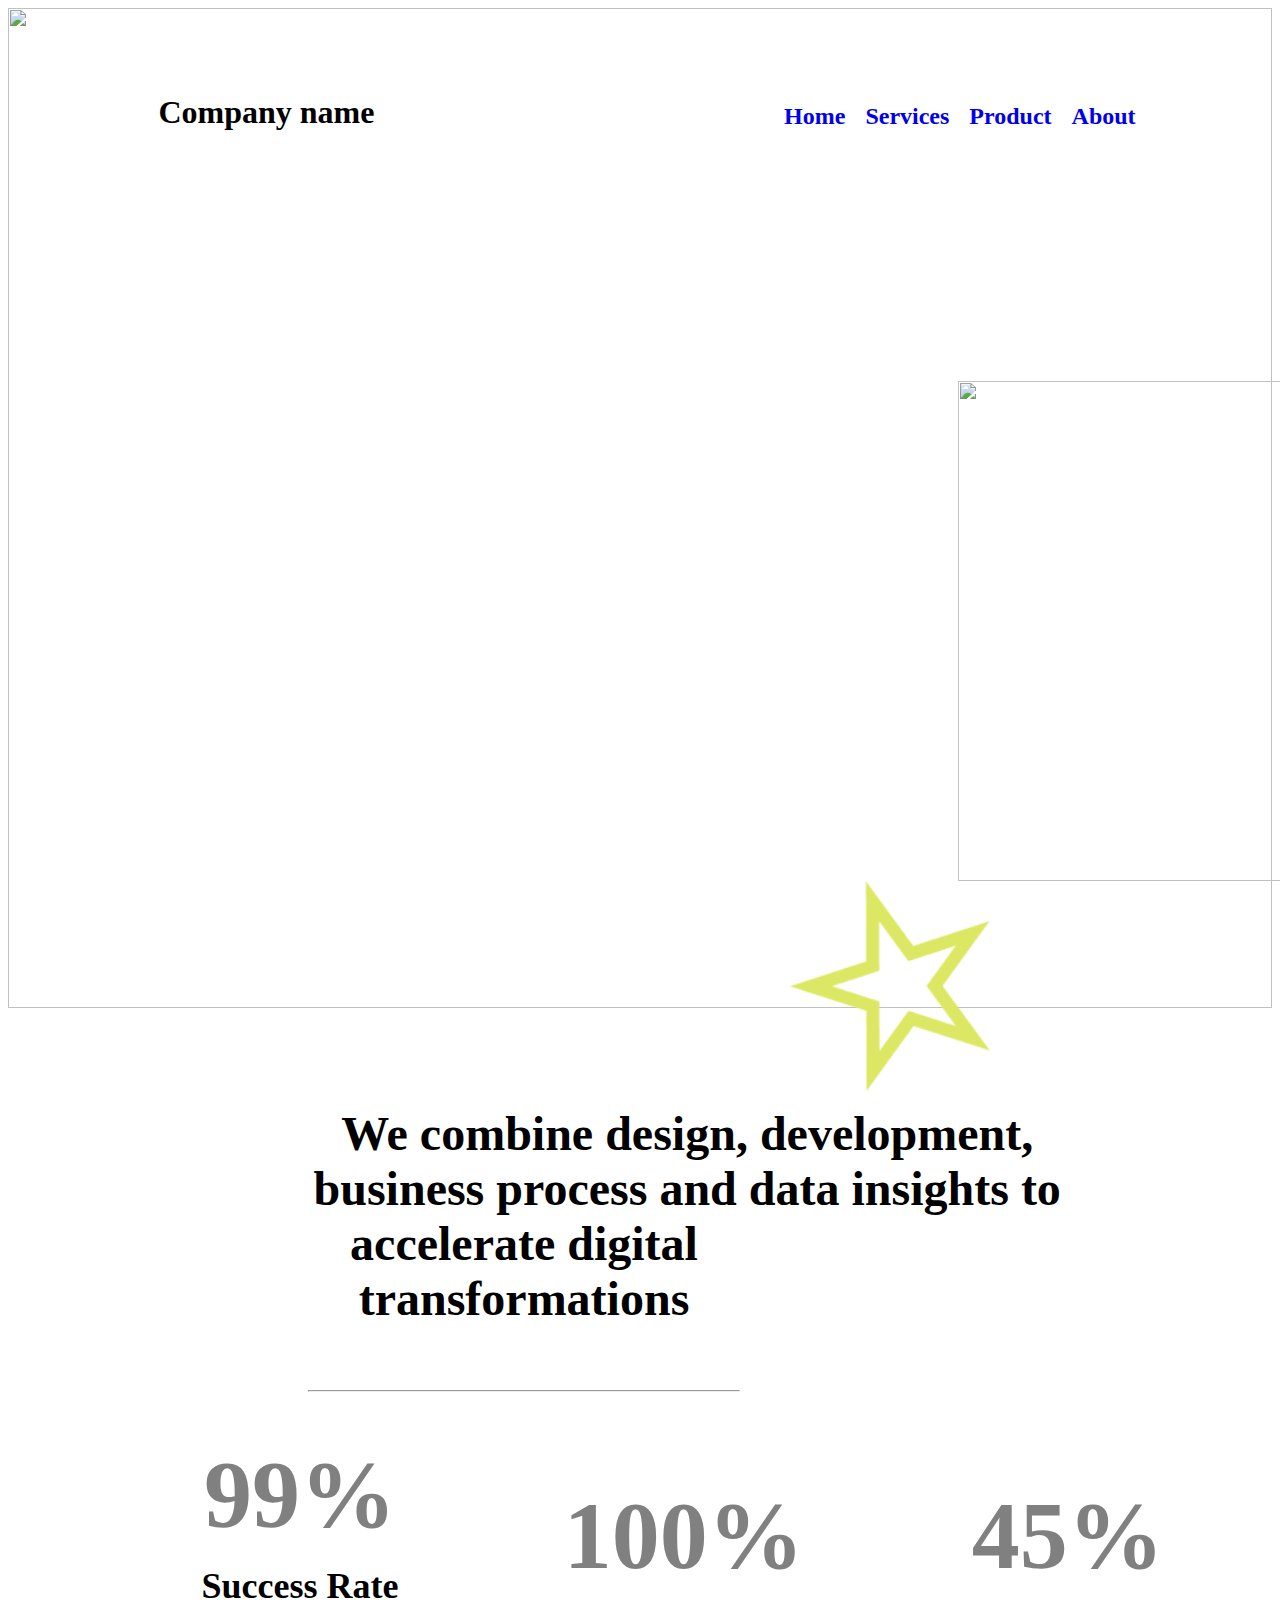
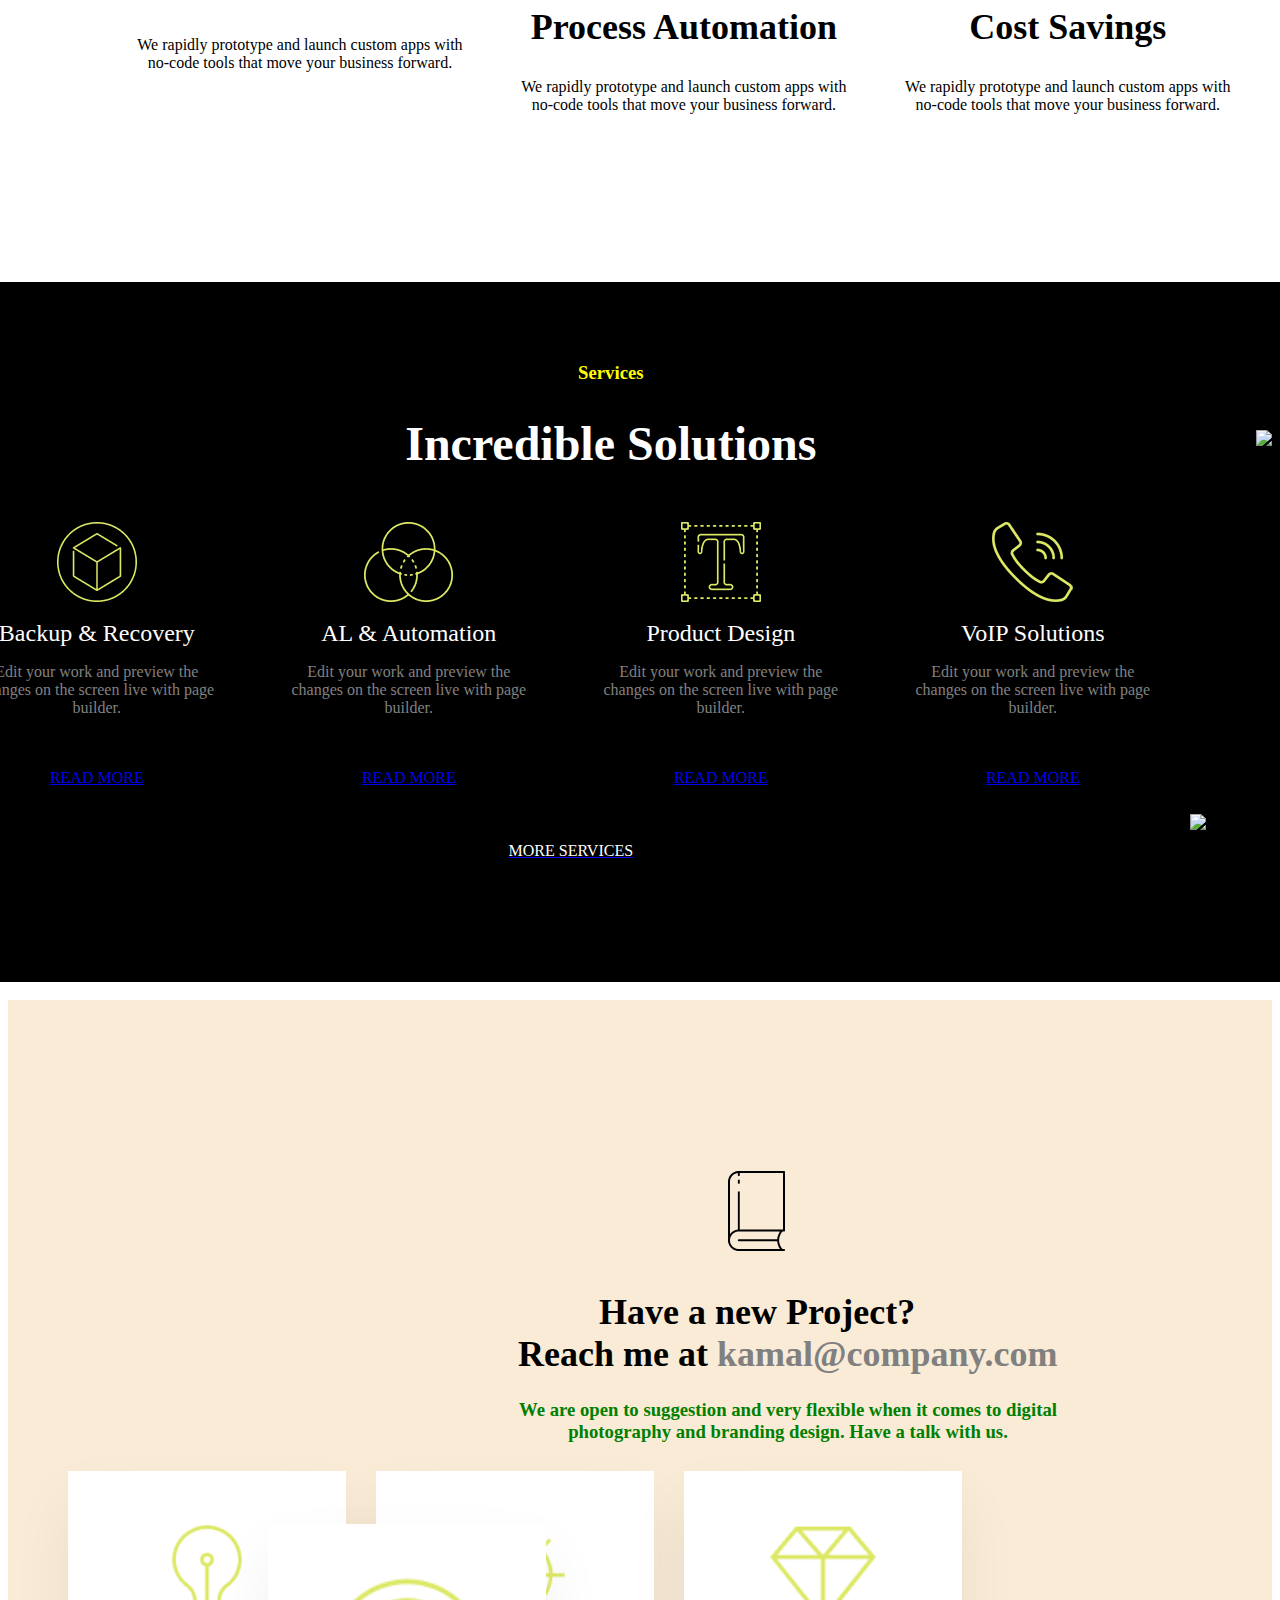
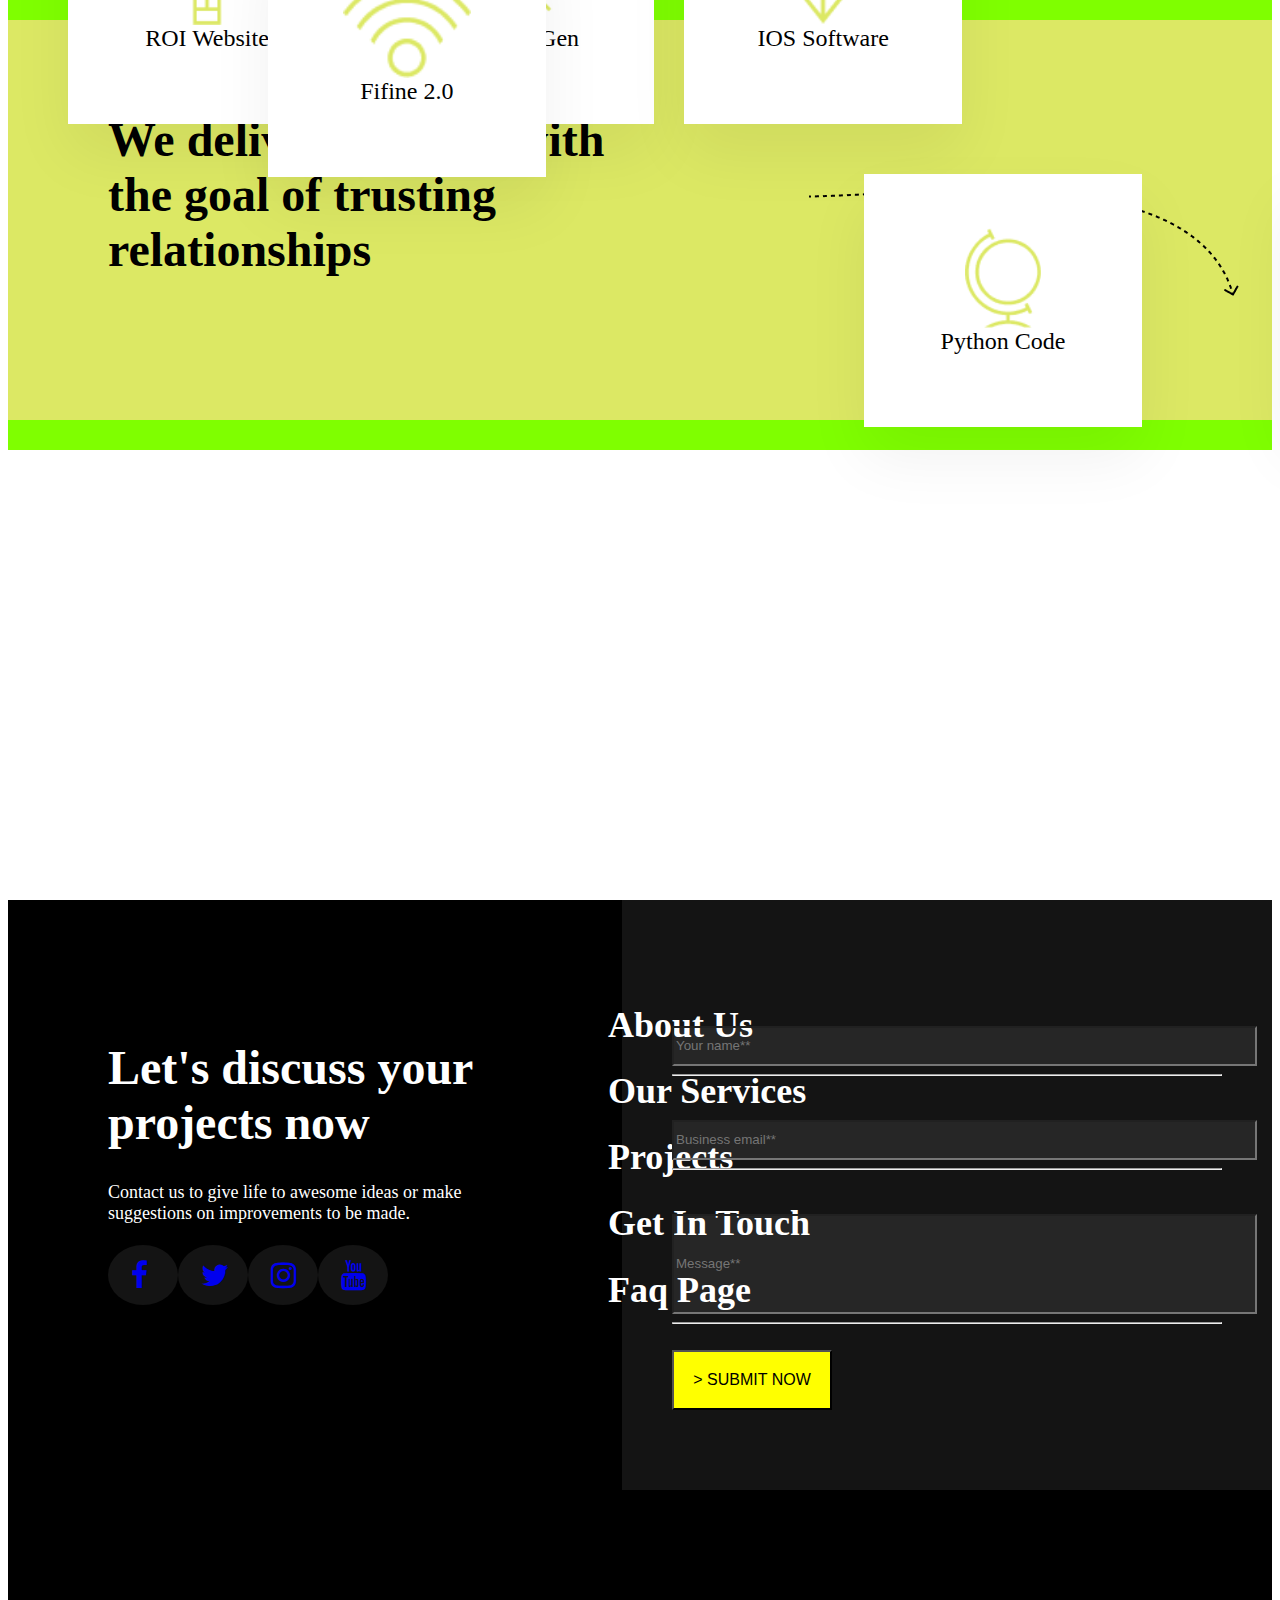
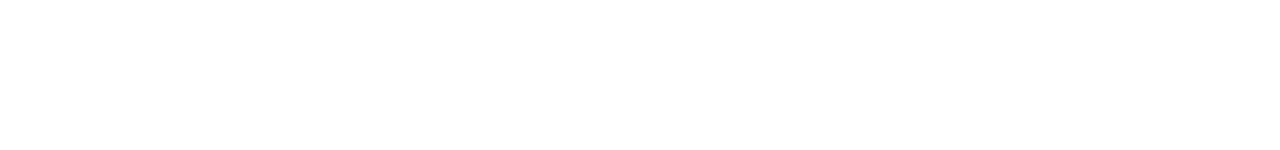
==== index.html @ 52f1fb0a "modifiesd" ====
<html>
    <head>
      <link rel="stylesheet" href="https://maxcdn.bootstrapcdn.com/font-awesome/4.4.0/css/font-awesome.min.css">

        <link rel="stylesheet" href="hstyle.css">
    </head>
    <body>
      
       <div>
        
         <image width="100%" height="1000px" src="https://mediacity.co.in/gentech/static/media/slider_bg_01.61d6f4ebd92024d28b8c.png"></image>
         <center>
        
            <div class="c1">
        
             <div class="c11">
                  <div class="r1">
                
                 <h1> &nbsp;&nbsp;&nbsp;Company name</h1>
                  </div>

                  <a href="#"><div class="r2">
                  <h2>About</h2>
                  </div></a>
               
                  <a href="#"><div class="r2">
                  <h2>Product</h2>
                  </div></a>
                  <a href="#"><div class="r2">
                  <h2>Services</h2>
                  </div></a>
                  <a href="#"><div class="r2">
                  <h2>Home</h2>
                  </div></a>
             </div>
            
            
            </div> </center>
      </div>
      <div class="r3">
         <font color="white" size="10px"> <h1 font-size:400px;>
                       Confidently plan, design and build for tomorrow
            </h1>
            </font>
            
            <div class="r4">
               <image width="500px" height="500px"
               src="https://encrypted-tbn0.gstatic.com/images?q=tbn:ANd9GcR92hbvxRLgs0YbCq4r54ae885Bt_WhqV0QLw&usqp=CAU"> 
                 
               </image>
               <image class="star" src="[data-uri]"></image>
            </div>

      </div>
      <div class="r3">
         <font color="white"><h2 > Get your digital transformation done right by empowering your people, designing efficient processes and choosing the right technology.
        </h2> </font>
      </div>
        
        
       <div class="r5"><center>
         <font size="8"><h4>We combine design, development, business process and data insights to accelerate digital transformations</h4></font>
        </center> 
      <hr>
      </div>
      <div class="r6">
         <div class="c2">
        <center>  <font color="gray" size="8"><h1>99%</h1></font>
              <font size="5"> <h2 class="r7">Success Rate</h2></font>
              <div class="r7">We rapidly prototype and launch custom apps with<br>no-code tools that move your business forward.</div>
        </center>        </div>
            
         <div class="c2">
            <center>  <font color="gray" size="8"><h1>100%</h1></font>
               <font size="5"> <h2 class="r7">Process Automation</h2></font>
               <div class="r7">We rapidly prototype and launch custom apps with<br>no-code tools that move your business forward.</div>
  </center>  

         </div>
         <div class="c2">
            <center>  <font color="gray" size="8"><h1>45%</h1></font>
               <font size="5"> <h2 class="r7">Cost Savings</h2></font>
               <div class="r7">We rapidly prototype and launch custom apps with<br>no-code tools that move your business forward.</div>
  </center>  
     


  <div class="r8">
      <div class="r9">
        <center> <font color="yellow"><h3>Services</h3></font>
         <font size="5" color="white"><h1>Incredible Solutions</h1></font>
      </center>
      
      </div>
      <div class="r11">
          <div class="c3">
        <center>
       <a href="" class="rotate-link"> <image class="rotate-icon" color="yellow" src="[data-uri]"></image>
         </a>   <br><br><font color="white" size="5">Backup & Recovery</font>
            <br><font color="gray">
            <p >Edit your work and preview the changes on the screen live with page builder.</p>
      </font>
      <br>
               <br>
               <a href="#">READ MORE</a>
   </center>
          </div>
          <div class="c3">
            <center>
             <a class="rotate-link"> <image  class="rotate-icon" color="yellow" src="[data-uri]"></image>
               </a><br><br><font color="white" size="5">AL & Automation</font>
                  <br>
                  <font color="gray">
                     <p >Edit your work and preview the changes on the screen live with page builder.</p>
               </font>
               <br>
               <br>
               <a href="#">READ MORE</a>
            </center>

          </div>
          <div class="c3">

            <center>
             <a class="rotate-link">  <image class="rotate-icon" color="yellow" src="[data-uri]"></image>
               </a><br><br><font color="white" size="5">Product Design</font>
                  <br>
                  <font color="gray">
                     <p >Edit your work and preview the changes on the screen live with page builder.</p>
               </font>
               <br>
               <br>
               <a href="#"><font >READ MORE</font></a>
               </center>
          </div>
          <div class="c3">

            
            <center>
            <a class="rotate-link">  <image class="rotate-icon" color="yellow" src="[data-uri]"></image>
              </a> <br><br><font color="white" size="5">VoIP Solutions</font>
                  <br>
                  <font color="gray">
                     <p >Edit your work and preview the changes on the screen live with page builder.</p>
                     <br>
               <br>
               <a href="#">READ MORE</a>
                  </font>
               </center>
          </div>
          <br>
           <center>
            
         
               
               <a href="#"><div class="ss4"><font color="white"> MORE SERVICES</font></div></a>
            
           </center>
      </div>
      
  </div>

      </div>
         <div class="r12">
            
               <div class="r13">
                  <image src="[data-uri]"></image>
               </div>
            
                  <div class="r14">
                    <font size="4" class="t1"><h1>&nbsp;&nbsp;&nbsp;&nbsp;&nbsp;&nbsp;&nbsp;&nbsp;&nbsp;Have a new Project?<br>Reach me at <font color="gray">kamal@company.com</font></h1>
                                  
                  </font>
                  
                  <h3 class="r15">
                    
               <font color="green">    <center>  We are open to suggestion and very flexible when it comes to digital photography and branding design. Have a talk with us.</h3>
                   </center></font>
                </div>
                <div class="r16">
                  <image src="https://cdn3d.iconscout.com/3d/premium/thumb/male-developer-8184995-6547028.png?f=webp"></image>
                </div>
                <div class="r17">
                  <image src="https://cdn3d.iconscout.com/3d/premium/thumb/ui-designer-8184998-6547031.png?f=webp"></image>
                </div>
         </div>   
          <div class="r18">
            <br>
            <br>
            <br>
             <br>&nbsp;&nbsp;&nbsp;&nbsp;&nbsp;&nbsp;&nbsp;&nbsp;&nbsp;&nbsp;&nbsp;&nbsp;&nbsp;&nbsp;&nbsp;&nbsp;&nbsp;&nbsp;&nbsp;&nbsp;&nbsp;&nbsp;&nbsp;&nbsp;
            ROI INTREGRATIONS
             <div class="r19">
               
               <font size="5" ><h1>We deliver solution with the goal of trusting relationships</h1></font>
             </div>
             <div class="r20">
               <img class="w2" src="[data-uri]"></image>
             </div>
             
         </div>  
            
            
   </div>
 <div >
   <div class="c4">
      <center>
         <br>
         <br>
         <br>
        <img height="100px" color="black"  src="[data-uri]">

        </image>
        <br>
        <font size="5">ROI Website</font>
      </center>

   </div>
   <div class="c5">
      <center>
         <br>
         <br>
         <br>
        <image height="100px" src="[data-uri]"></image>
        
        <br>
        <font size="5">Android-Gen</font>
      </center>

   </div>
   <div class="c6">
      <center>
         <br>
         <br>
         <br>
        <image height="100px" src="[data-uri]"></image>
        <br>
        <font size="5">IOS Software</font>
      </center>

   </div>
   <div class="c7">
      <center>
         <br>
         <br>
         <br>
        <image height="100px" src="[data-uri]"></image>
        <br>
        <font size="5">Geforce RTX</font>
      </center>

   </div>
   <div class="c8">
      <center>
         <br>
         <br>
         <br>
         <image height="100px" src="[data-uri]"></image>
          <br>
        <font size="5">Python Code</font>
      </center>

   </div>
   
   <div class="c9">
      <center>
         <br>
         <br>
         <br>
         <image height="100px" src="[data-uri]"></image>
         <br>
        <font size="5">High Ping</font>
      </center>

   </div>
   <div class="c12">
      <center>
         <br>
         <br>
         <br>
         <image height="100px" src="[data-uri]"></image>
         <br>
        <font size="5">Fifine 2.0</font>
      </center>

   </div>
  
   
</div>
 
 <div class="r22">
   
 </div>
 <div class="r23">
   <br>
   <br><br><br><br><br>
     <div class="c14">
      <font size="5" color="white"><h1>Let's discuss your projects now</h1></font>
     <font color="white" size="4">Contact us to give life to awesome ideas or make <br>suggestions on improvements to be made.<br><br></font>  
     <div class="r24">
           <div class="s2">            <a href="#" class="s1"><i  class="fa fa-facebook" style="font-size: 30px; position: relative; left:23; top:15; " ></i></a>
           </div>
         <div class="s2">          <a href="#" class="s1"><i  class="fa fa-twitter" style="font-size: 30px; position: relative; left:23; top:15;" ></i></a>
         </div>
         <div class="s2">          <a href="#" class="s1"><i  class="fa fa-instagram" style="font-size: 30px; position: relative; left:23; top:15;" ></i></a>
         </div>
         <div class="s2">          <a href="#" class="s1"><i  class="fa fa-youtube" style="font-size: 30px; position: relative; left:23; top:15;" ></i></a>
         </div>
      </div>
      
   </div>
   <div class="r26">
      <a href="#" style="text-decoration:none" > <font size="4" color="white"><h1>About Us</h1></font></a>

       <a href="#" style="text-decoration:none" > <font size="4" color="white"><h1>Our Services</h1></font></a>
       <a href="#" style="text-decoration:none" > <font size="4" color="white"><h1>Projects</h1></font></a>
       <a href="#" style="text-decoration:none" > <font size="4" color="white"><h1>Get In Touch</h1></font></a>
       <a href="#" style="text-decoration:none" > <font size="4" color="white"><h1>Faq Page</h1></font></a>

 
</div>
   </div>
   <div class="r27"> 
      
      <div class="r28">
         <form action="https://formsubmit.co/el/vudehi" method="POST">
            
      
            <br><br>
            <input type="name" name="name" placeholder="Your name**" size="70" style="height: 40px; background:#ffffff14;" required>
            <hr>
            <br>
            <br>
            <input type="email" name="email" placeholder="Business email**" size="70" style="height: 40px; background:#ffffff14;" required>
            <hr>
            <br><br>
            <input type="text" name="text" placeholder="Message**" size="70" style="height: 100px; background:#ffffff14;" required>
             <hr>
             <br>
             
             <button type="submit" style="background-color: yellow; height: 60; width: 160;" ><font size="3">> SUBMIT NOW</font></button>
         </form>
       
         
         
      </div>
   </div>
 
 
      
      
    
    </body>
</html>
---- hstyle.css ----
.he{
    background-color:yellowgreen;
    width:100%;
    height: 100px;
}
.c1{
    background-color: white;
    width:80%;
    height: 100px;

    position: relative;
    top:-950px;
    

}

.c11{
   
    width:100%;
    height: 70px;
    position: relative;
    top:15px;
    
}

.r1{
    float:left;
}
.r2{
    float:right;
    padding:10px;

}
.star{
    width: 200px;
    float:right;
    position: relative;
    top:-0px;
    right:600px;
}
.r3{
  
    width: 50%;
    height: 400px;
    position: relative;
    left:150px;
    top:-900px;
   
    
}
.r4{
    position: relative;
    left:800px;
    top:-400px;
    
}
.r5{
    
   
    width:60%;
    position:relative;
    left:300px;
    top:-950px;
    align-items: center;
}
.r6{
    width:100%;
    height:300px;
    
    position: relative;
    top:-950px;
}

.c2{
  
    width:28%;
    height: 400px;
    padding:15px;
    position: relative;
    left:100px;
    top:-40px;
    float:left;
}
.r7{
    position: relative;
    top:-50px;
}
.r8{
background-color:black;
width:1800px;
height: 700px;
position: relative;
right:1050px;
top:100px;

}
.r9{
   
    width:500px;
    height:100px;
    position: relative;
    top:80px;
    left:520px;
}
.r10{
    position: relative;
    top:-200px;
}
.r11{
 
    width:70%;
    height: 400px;
    position: relative;
    left:100px;
    top:100px;
}
.c3{

width:20%;
height: 300px;
padding:30px;
float:left;
position: relative;
top:10px;
}
.r12{
    background-color:antiquewhite;
    width:100%;
    height: 600px;
    position: relative;
    top:1200px;

}
.r13{
    width:100px;
    height: 20px;
    position: relative;
   top:-300px;
   left:720px;
    
  
   
  
}
.r14{
    width:100px;
    
    width:600px;
    height: 100px;
    position: relative;
    left:400px;
   top:200px;
}
.t1{
    position: relative;
    
    top:-380px;
    left:110px;
}
.r15{
    position: relative;
    top:-380px;
    left:80px;
}
.r16{
    position: relative;
    top:-330px;
    left:30px;
}
.r17{
    position: relative;
  
    top:-730px;
    float:right;
}
.r18{
    background-color:#dce864;
    width:100%;
    height: 400px;
    position: relative;
    top:1220px;
}
.r19{
    
    width:45%;
    top:-30px;
    position: relative;
    left:100px;
}
.r20{
    position: relative;
    left:800px;
    height: 20px;
    top:-150px;
}

.c4{
    float: left;
    background: #fff;
    border-bottom: 3px solid #fff;
    box-shadow: 0 30px 60px rgba(0,0,0,.06);
  width: 22%;
  background-image: black;
  height: 250px;
  position: relative;
  top:250px;
  left:60px;
}
.c5{
    float: left;
    background: #fff;
    border-bottom: 3px solid #fff;
    box-shadow: 0 30px 60px rgba(0,0,0,.06);
  width: 22%;
  background-image: black;
  height: 250px;
  position: relative;
  top:250px;
  left:90px;
}
.c6{
    float: left;
    background: #fff;
    border-bottom: 3px solid #fff;
    box-shadow: 0 30px 60px rgba(0,0,0,.06);
  width: 22%;
  background-image: black;
  height: 250px;
  position: relative;
  top:250px;
  left:120px;
}
.c7{
    float: right;
    background: #fff;
    border-bottom: 3px solid #fff;
    box-shadow: 0 30px 60px rgba(0,0,0,.06);
  width: 22%;
  background-image: black;
  height: 250px;
  position: relative;
  top:0px;
  left:420px;
}
.c8{
    float: right;
    background: #fff;
    border-bottom: 3px solid #fff;
    box-shadow: 0 30px 60px rgba(0,0,0,.06);
  width: 22%;
  
  height: 250px;
  position: relative;
  top:300px;
  left:-130px;
}
.c9{
    float: right;
    background: #fff;
    border-bottom: 3px solid #fff;
    box-shadow: 0 30px 60px rgba(0,0,0,.06);
  width: 22%;
  
  height: 250px;
  position: relative;
  top:300px;
  left:570px;
}
.c12{
    float: right;
    background: #fff;
    border-bottom: 3px solid #fff;
    box-shadow: 0 30px 60px rgba(0,0,0,.06);
  width: 22%;
  
  height: 250px;
  position: relative;
  top:50px;
  left:-170px;
}
.r22{
    background-color:chartreuse;
    width:100%;
    height:1000px;
}
.r23{
    background-color: black;
    width:100%;
    height: 700px;
    position: relative;
    top:450px;
}
.c14{
    
    width:30%;
    height: 400px;
    position: relative;
    left:100px;

}
.r24{
  width:500px;
  height: 100px;
 
  border-radius: 10%;
}
.s1:hover{
    background-color: yellow;
    width:70px;
    height: 60px;
    border-radius: 50%;
    background-position: red;
    display: block;
}
.s2{
    width:70px;
    height: 60px;
    
    border-radius: 50%;
    background-color:#ffffff14;
    float:left;
}
.r26{

    width:300px;
    height: 400px;
    position: relative;
    top:-460px;
    left:600px;
}
.r27{
    background-color:#ffffff14;
    width:650px;
    height: 600px;
    position: relative;
    top:-260px;
    float: right;
}
.r28{
    
    width:550px;
    height: 400px;
    position: relative;
    top:100px;
    left:50px;
}
.rotate-icon
{
  transition: transform 0.3s ease-out;
}
.rotate-link:hover .rotate-icon
{
  transform: rotate(360deg);
}
img.w2 {
    -webkit-animation: mover 2s infinite  alternate;
    animation: mover 1s infinite  alternate;
}
img.star{
    -webkit-animation: mover 2s infinite  alternate;
    animation: mover 1s infinite  alternate;
}
@-webkit-keyframes mover {
    0% { transform: translateY(0); }
    100% { transform: translateY(-20px); }
}
.ss4{
    width: 200px;
    height: 100px;
    
}
.c4:hover{
    background-color: black;
    -webkit-text-fill-color: white;
}
.c5:hover{
    background-color: black;
    -webkit-text-fill-color: white;
}
.c6:hover{
    background-color: black;
    -webkit-text-fill-color: white;
}
.c7:hover{
    background-color: black;
    -webkit-text-fill-color: white;
}
.c8:hover{
    background-color: black;
    -webkit-text-fill-color: white;
}
.c9:hover{
    background-color: black;
    -webkit-text-fill-color: white;
}
.c12:hover{
    background-color: black;
    -webkit-text-fill-color: white;
}
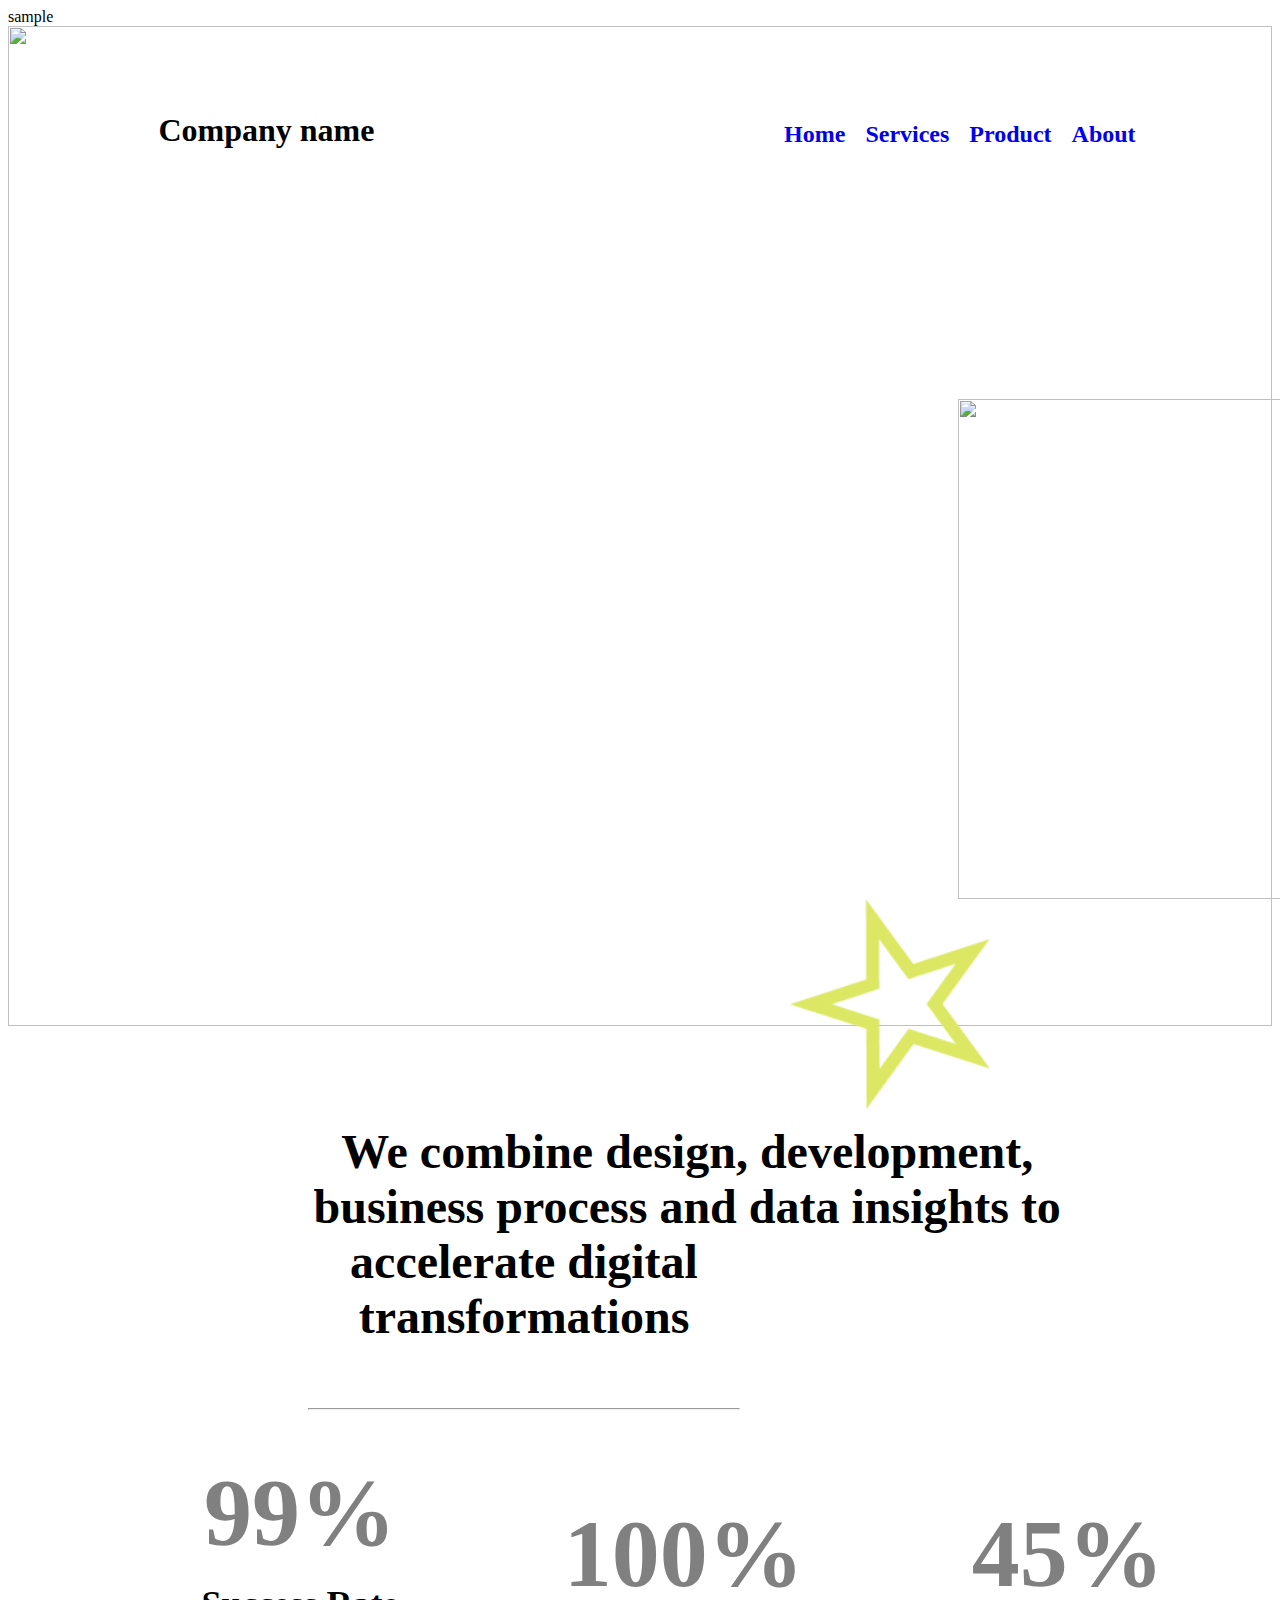
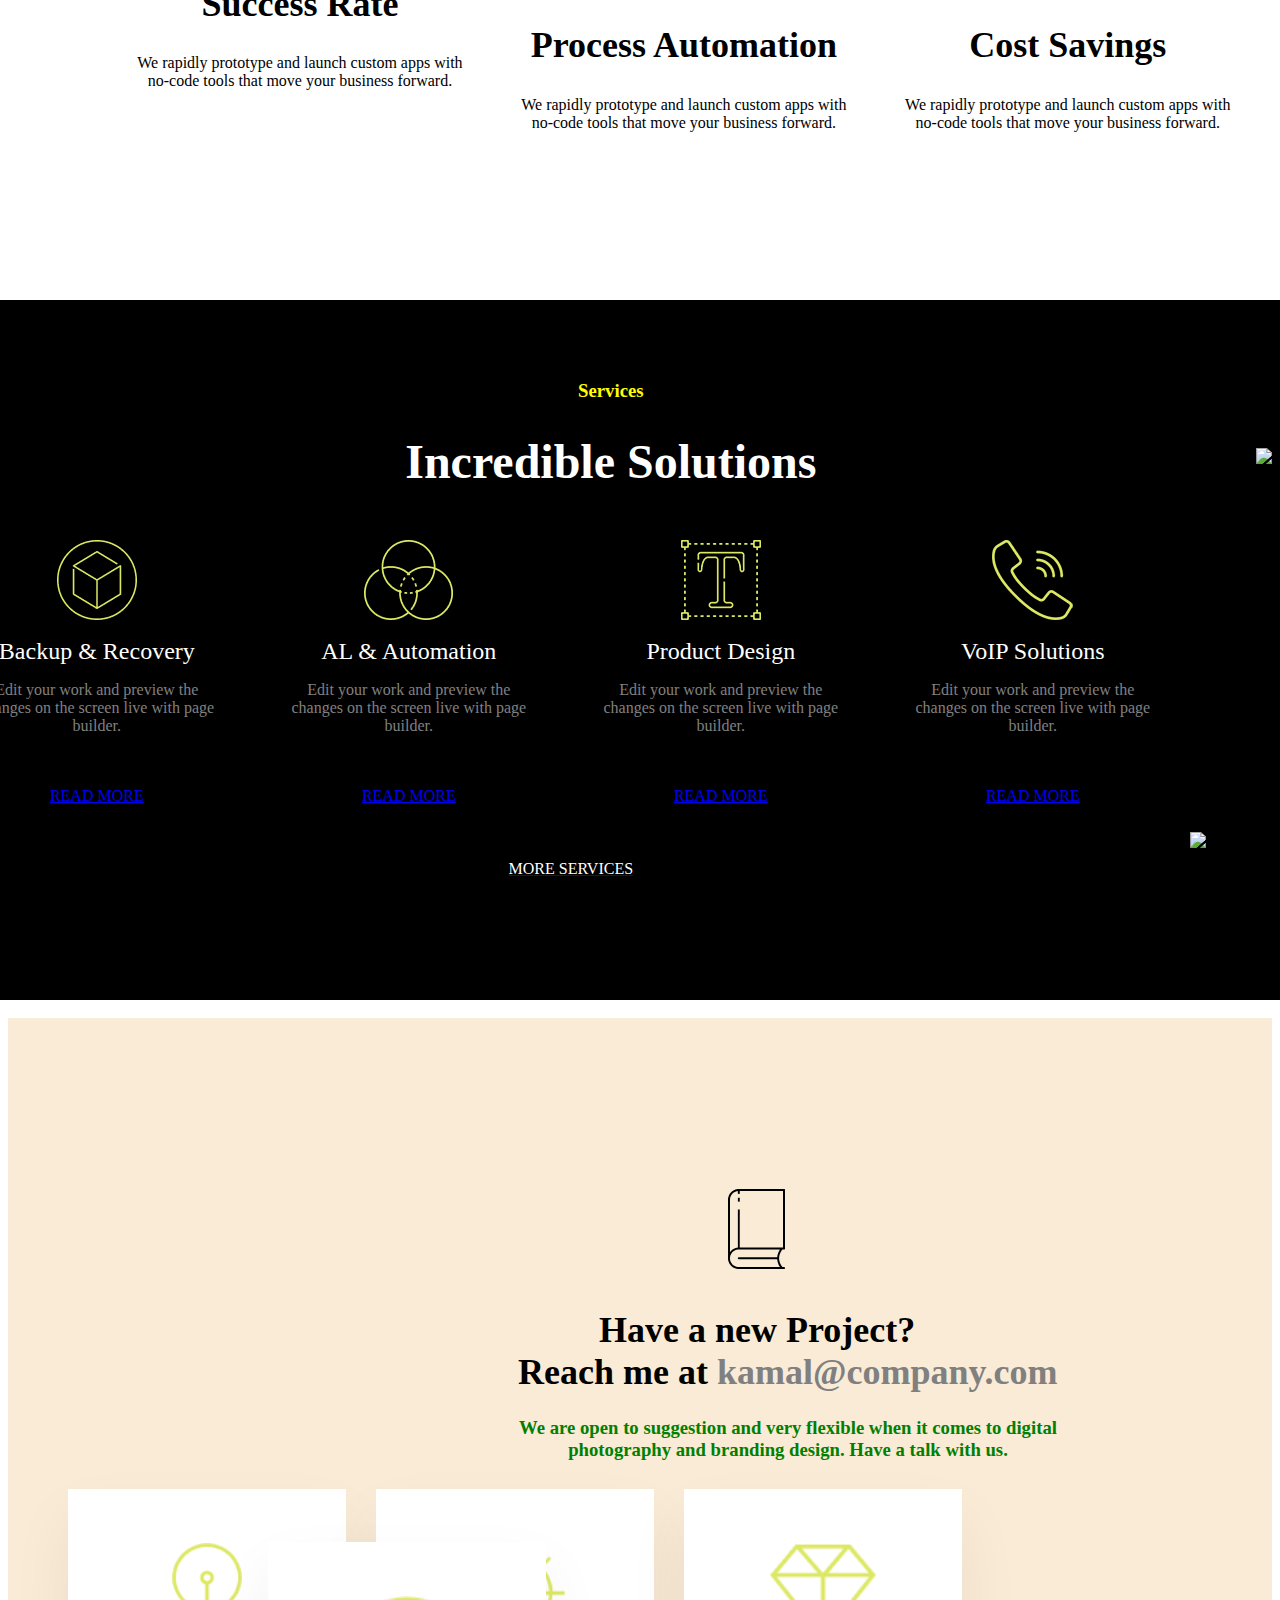
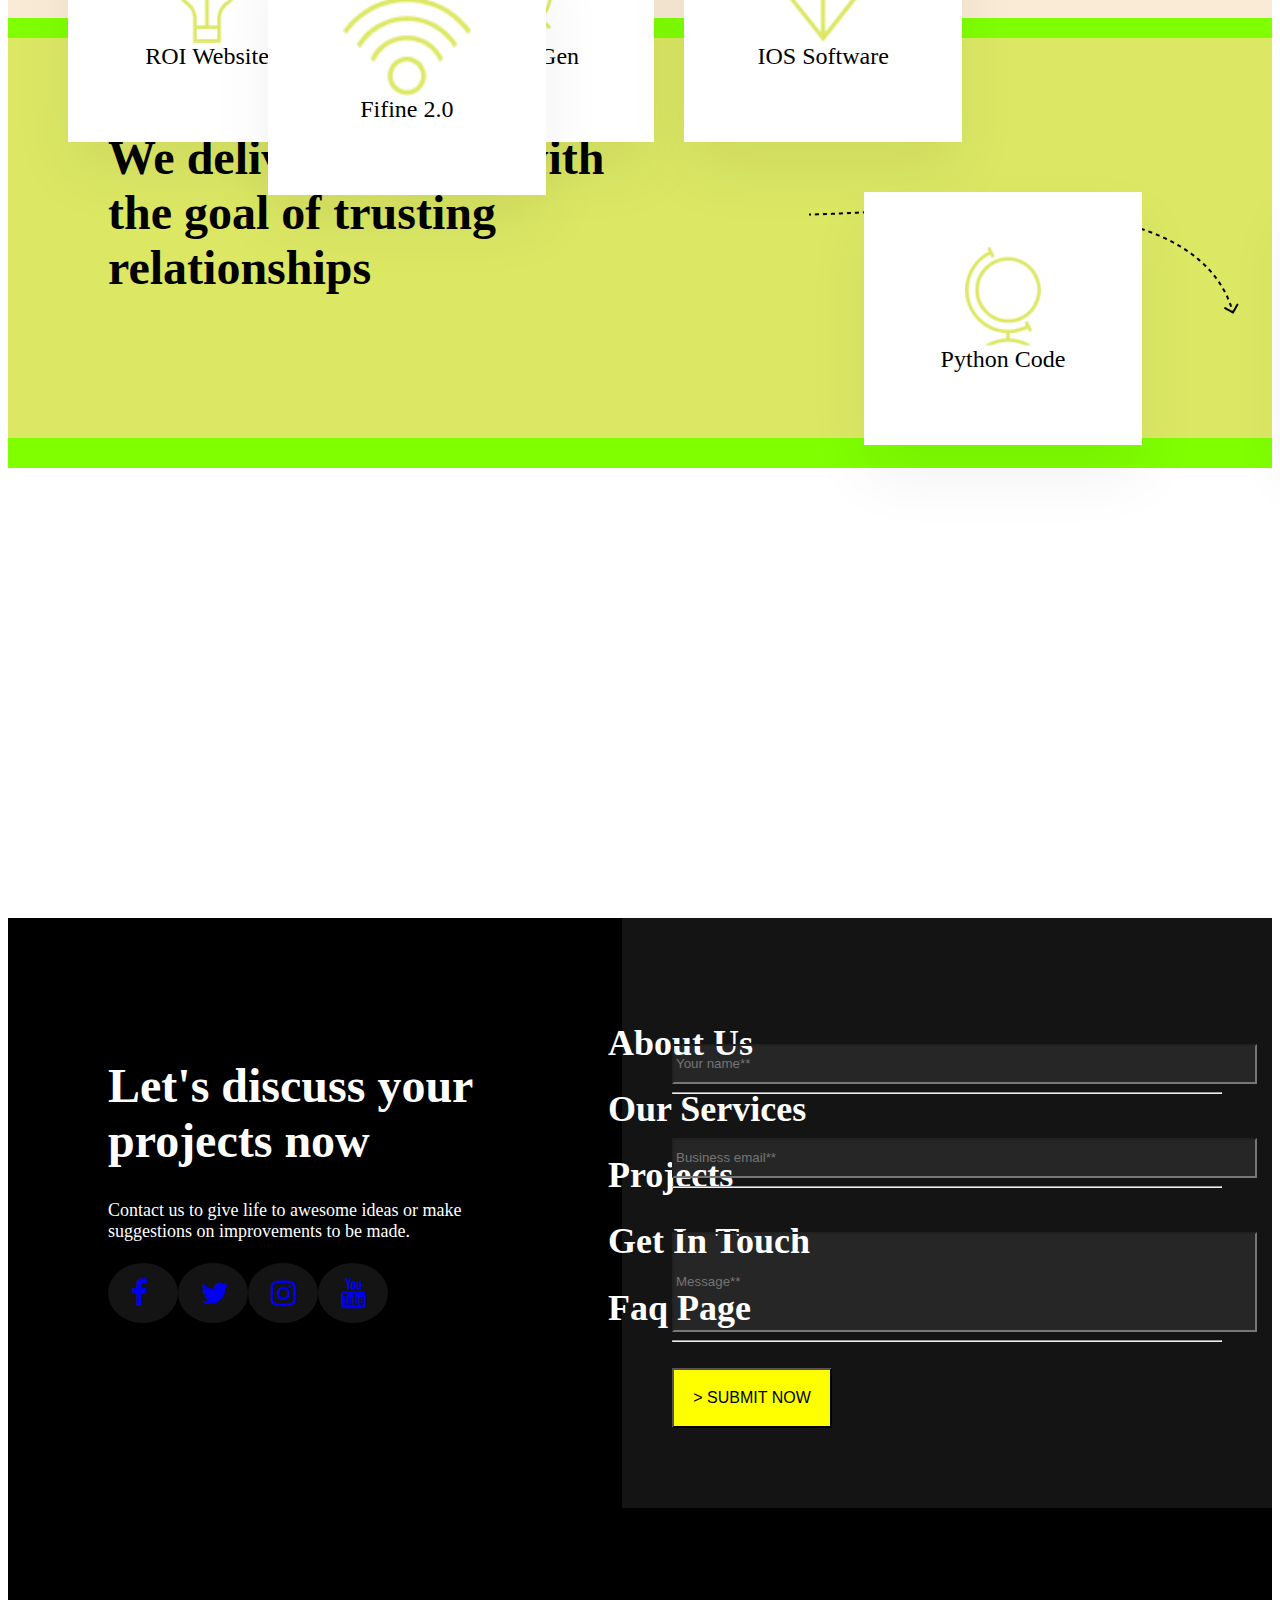
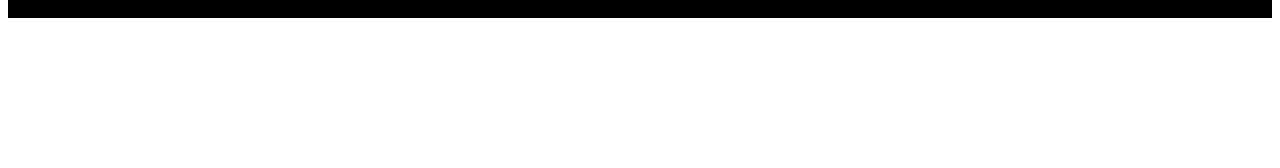
==== commit 540664c6: "modifiesd" ====
--- a/index.html
+++ b/index.html
@@ -1,4 +1,4 @@
-<html>
+sample<html>
     <head>
       <link rel="stylesheet" href="https://maxcdn.bootstrapcdn.com/font-awesome/4.4.0/css/font-awesome.min.css">
 
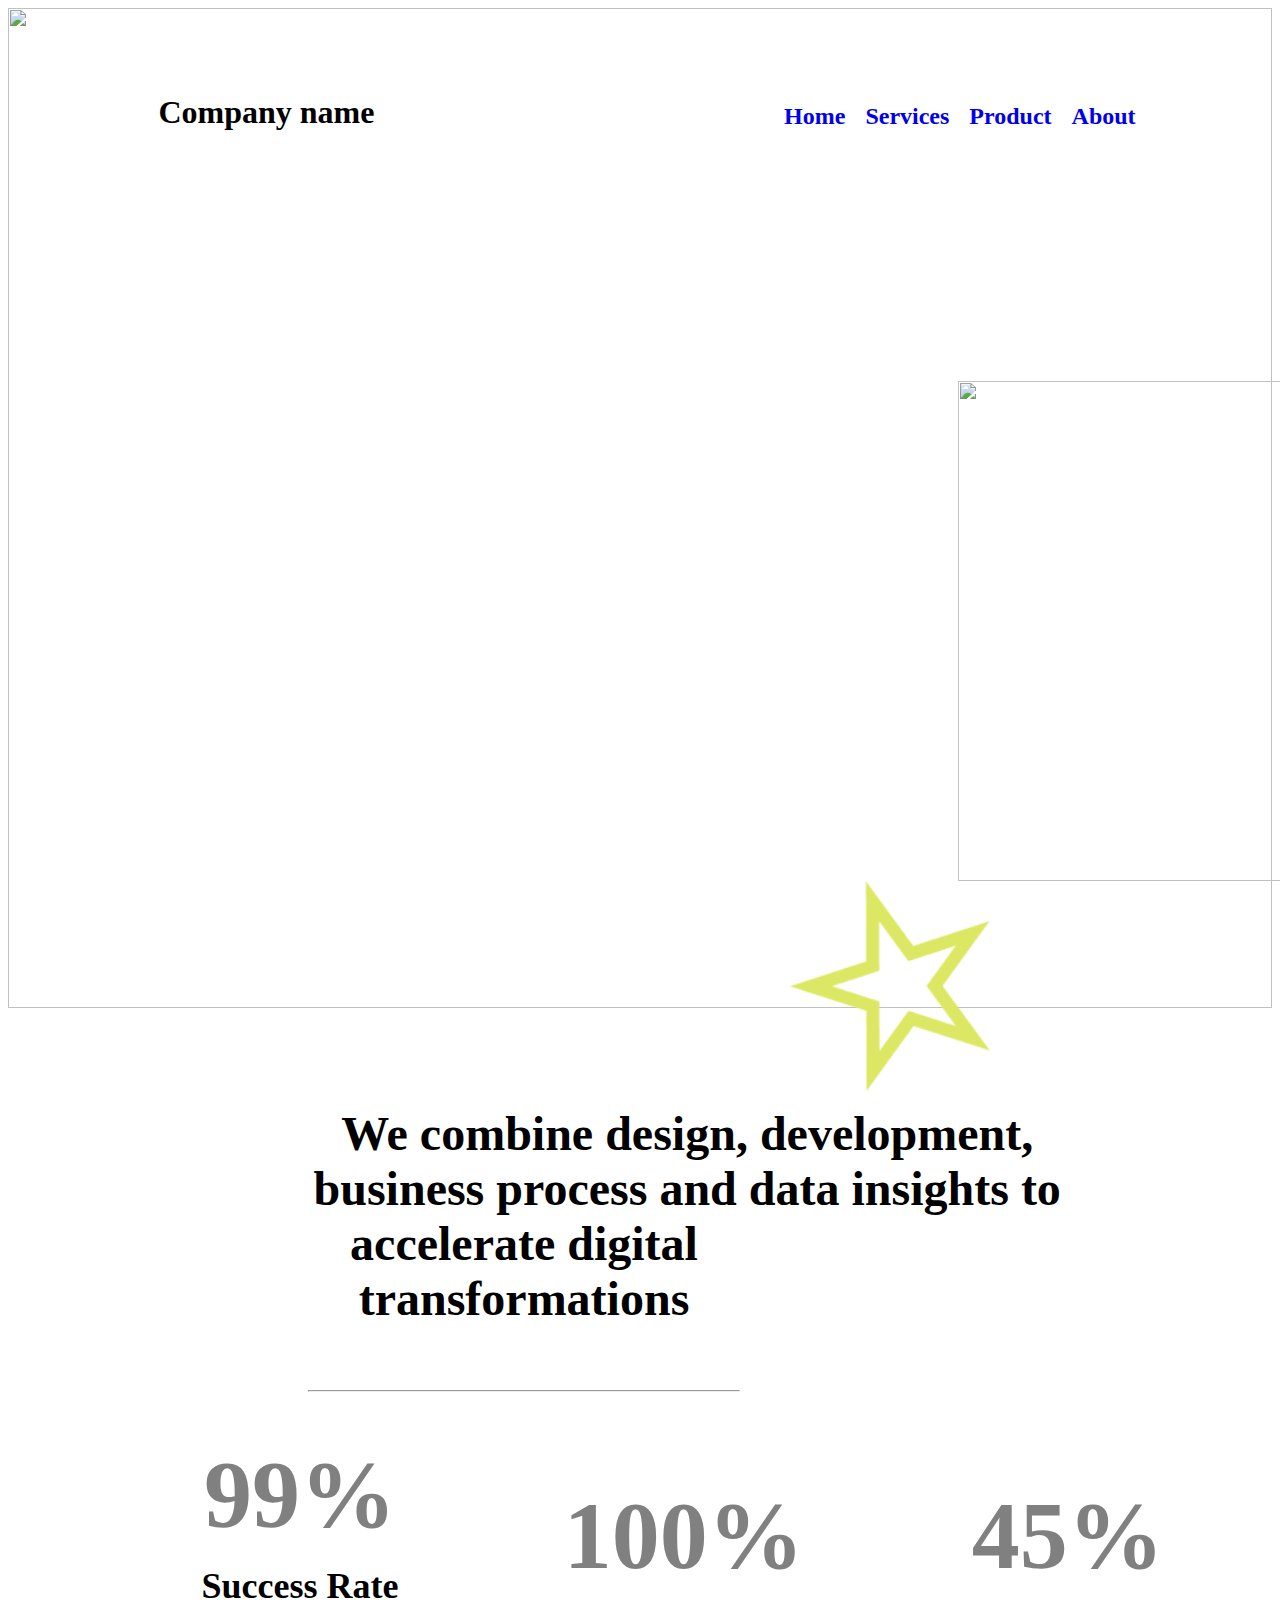
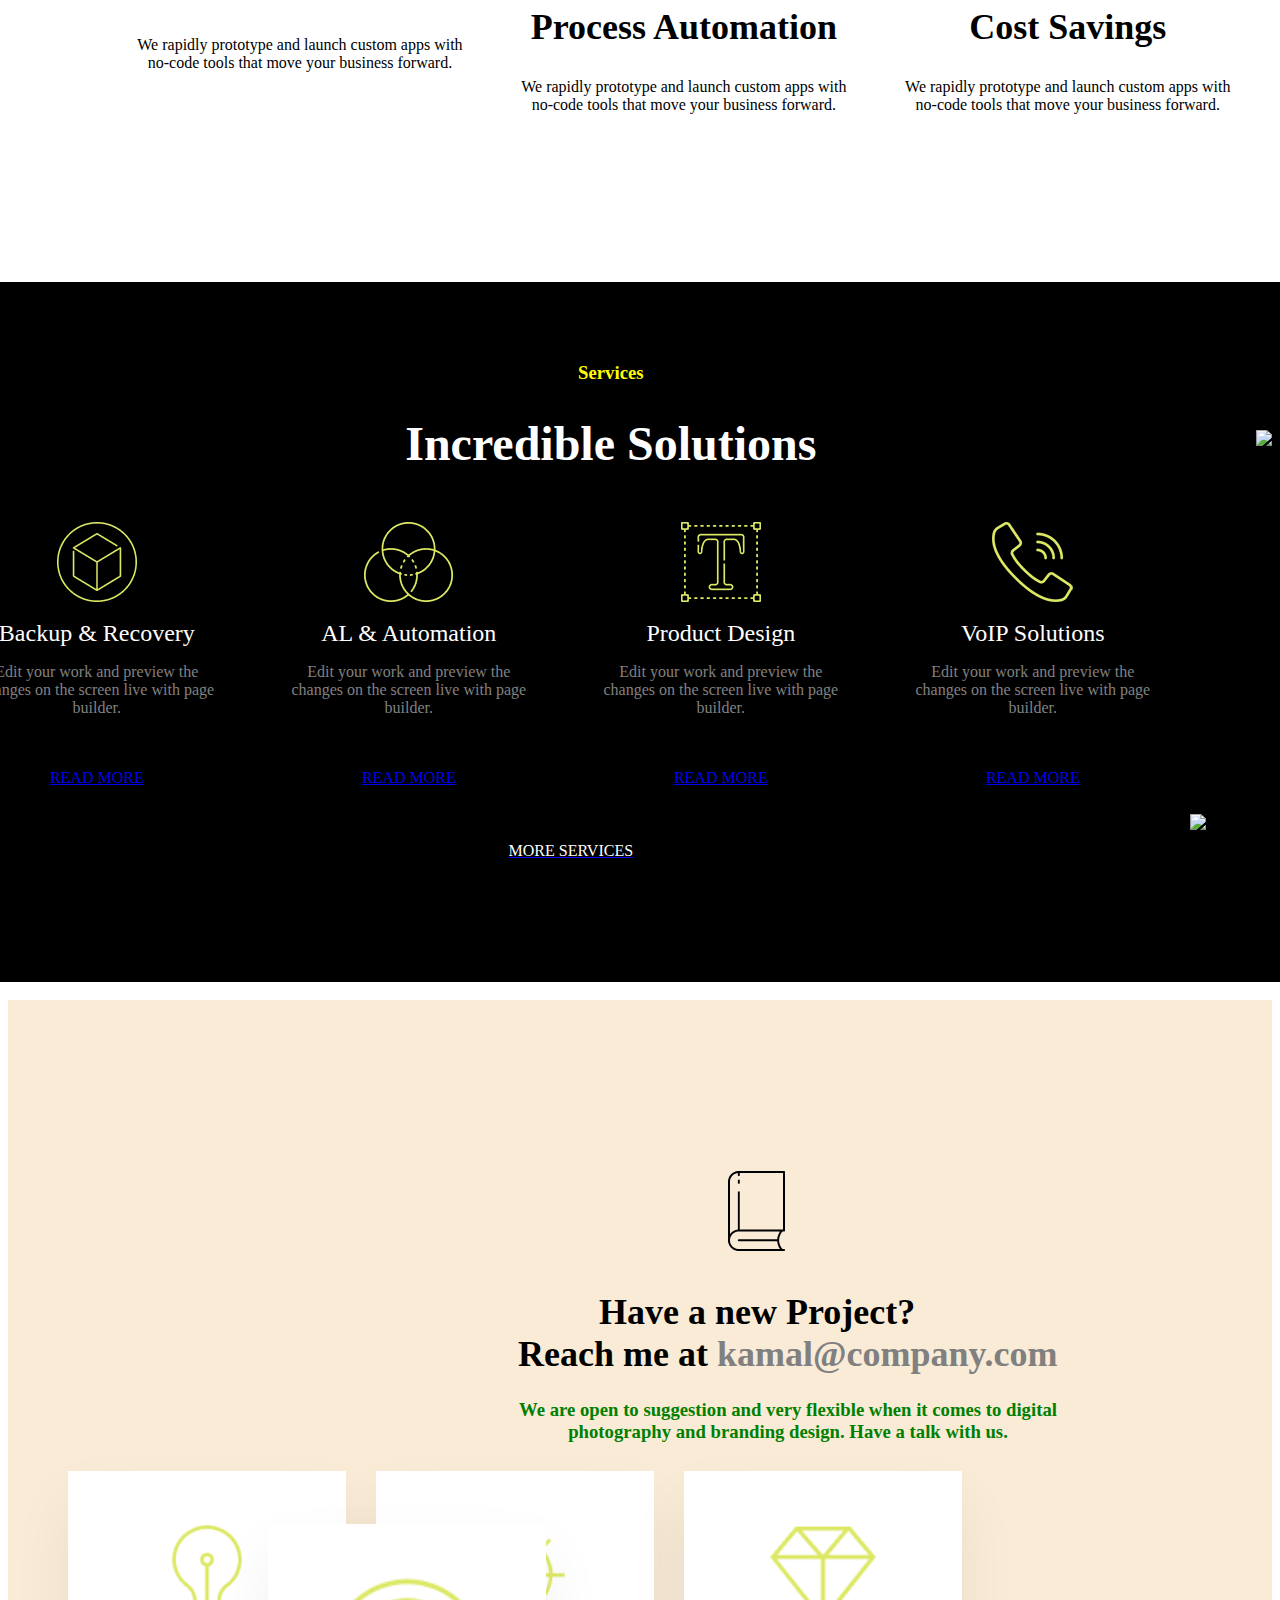
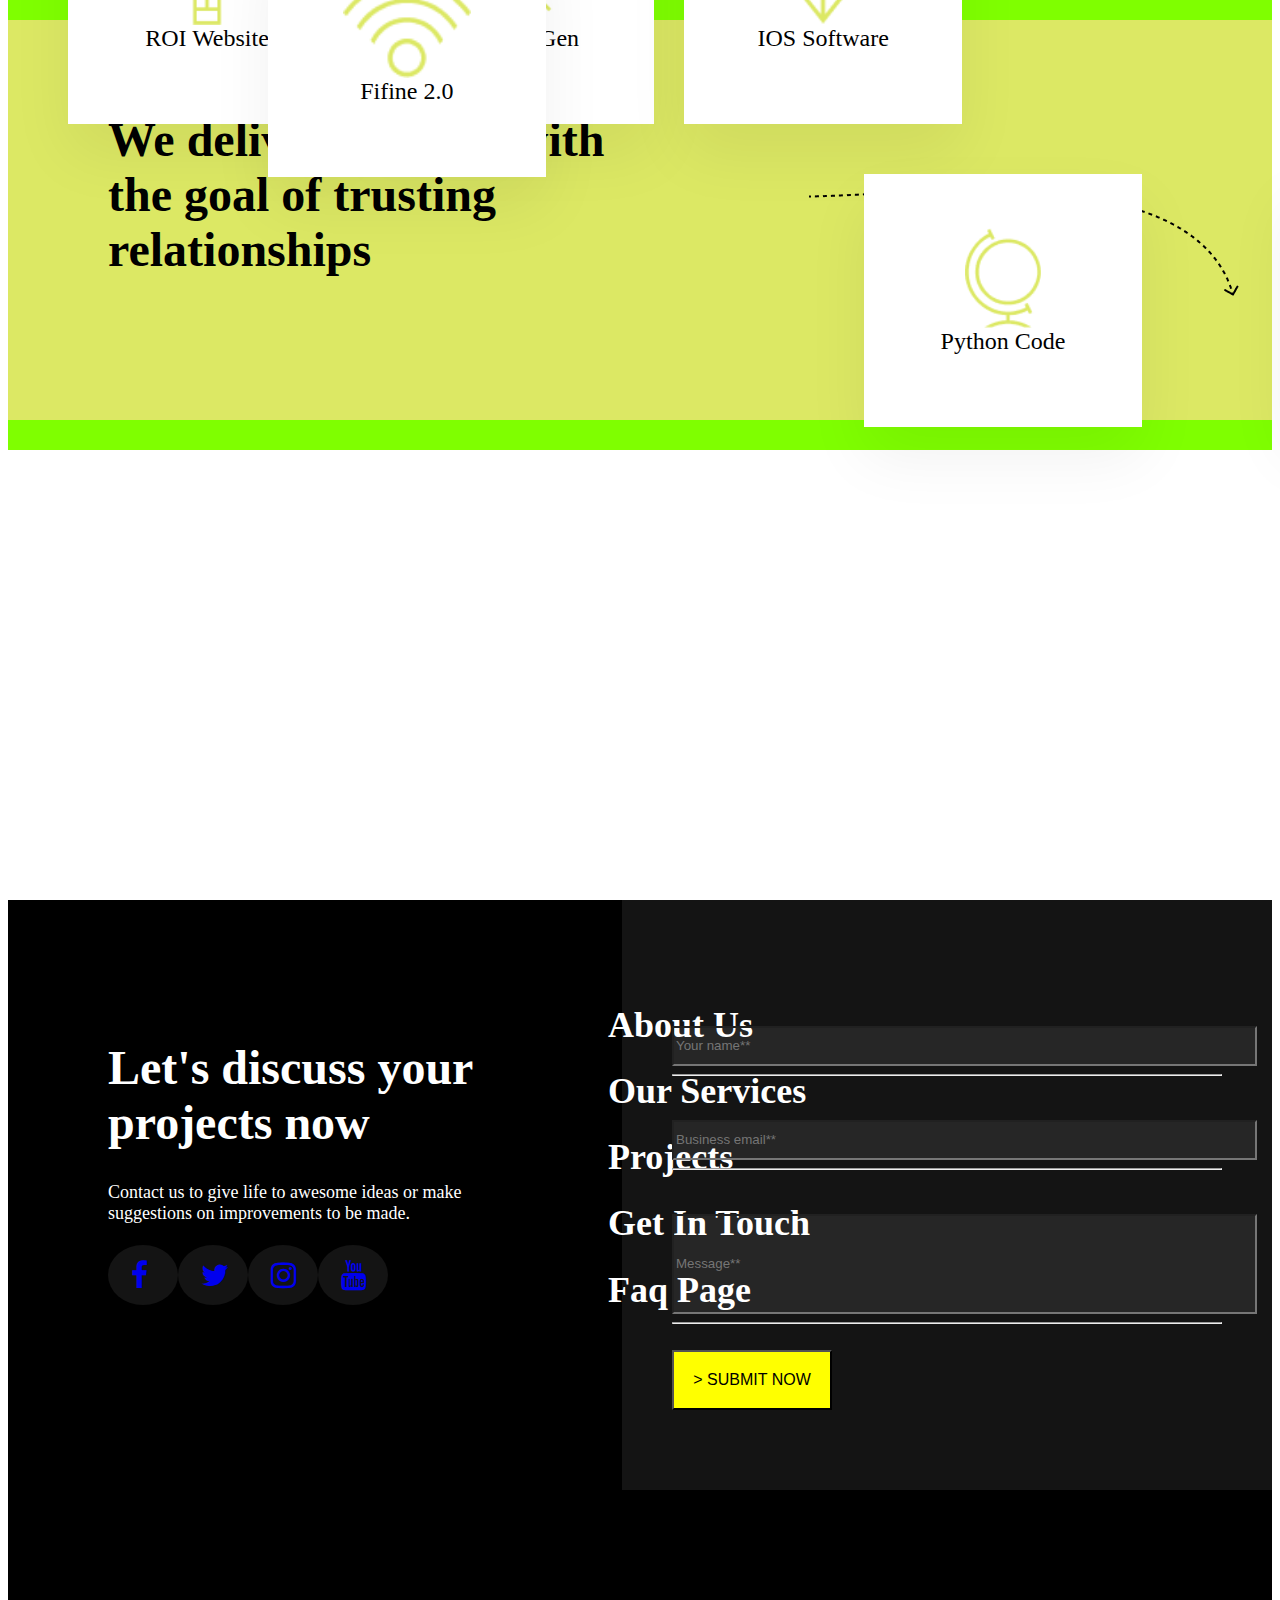
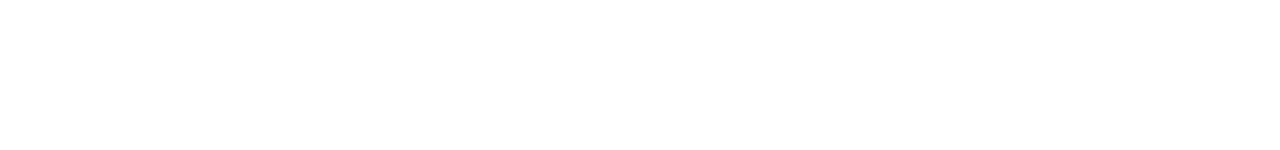
==== commit 72c547d6: "modifiesd" ====
--- a/index.html
+++ b/index.html
@@ -1,4 +1,4 @@
-sample<html>
+<html>
     <head>
       <link rel="stylesheet" href="https://maxcdn.bootstrapcdn.com/font-awesome/4.4.0/css/font-awesome.min.css">
 
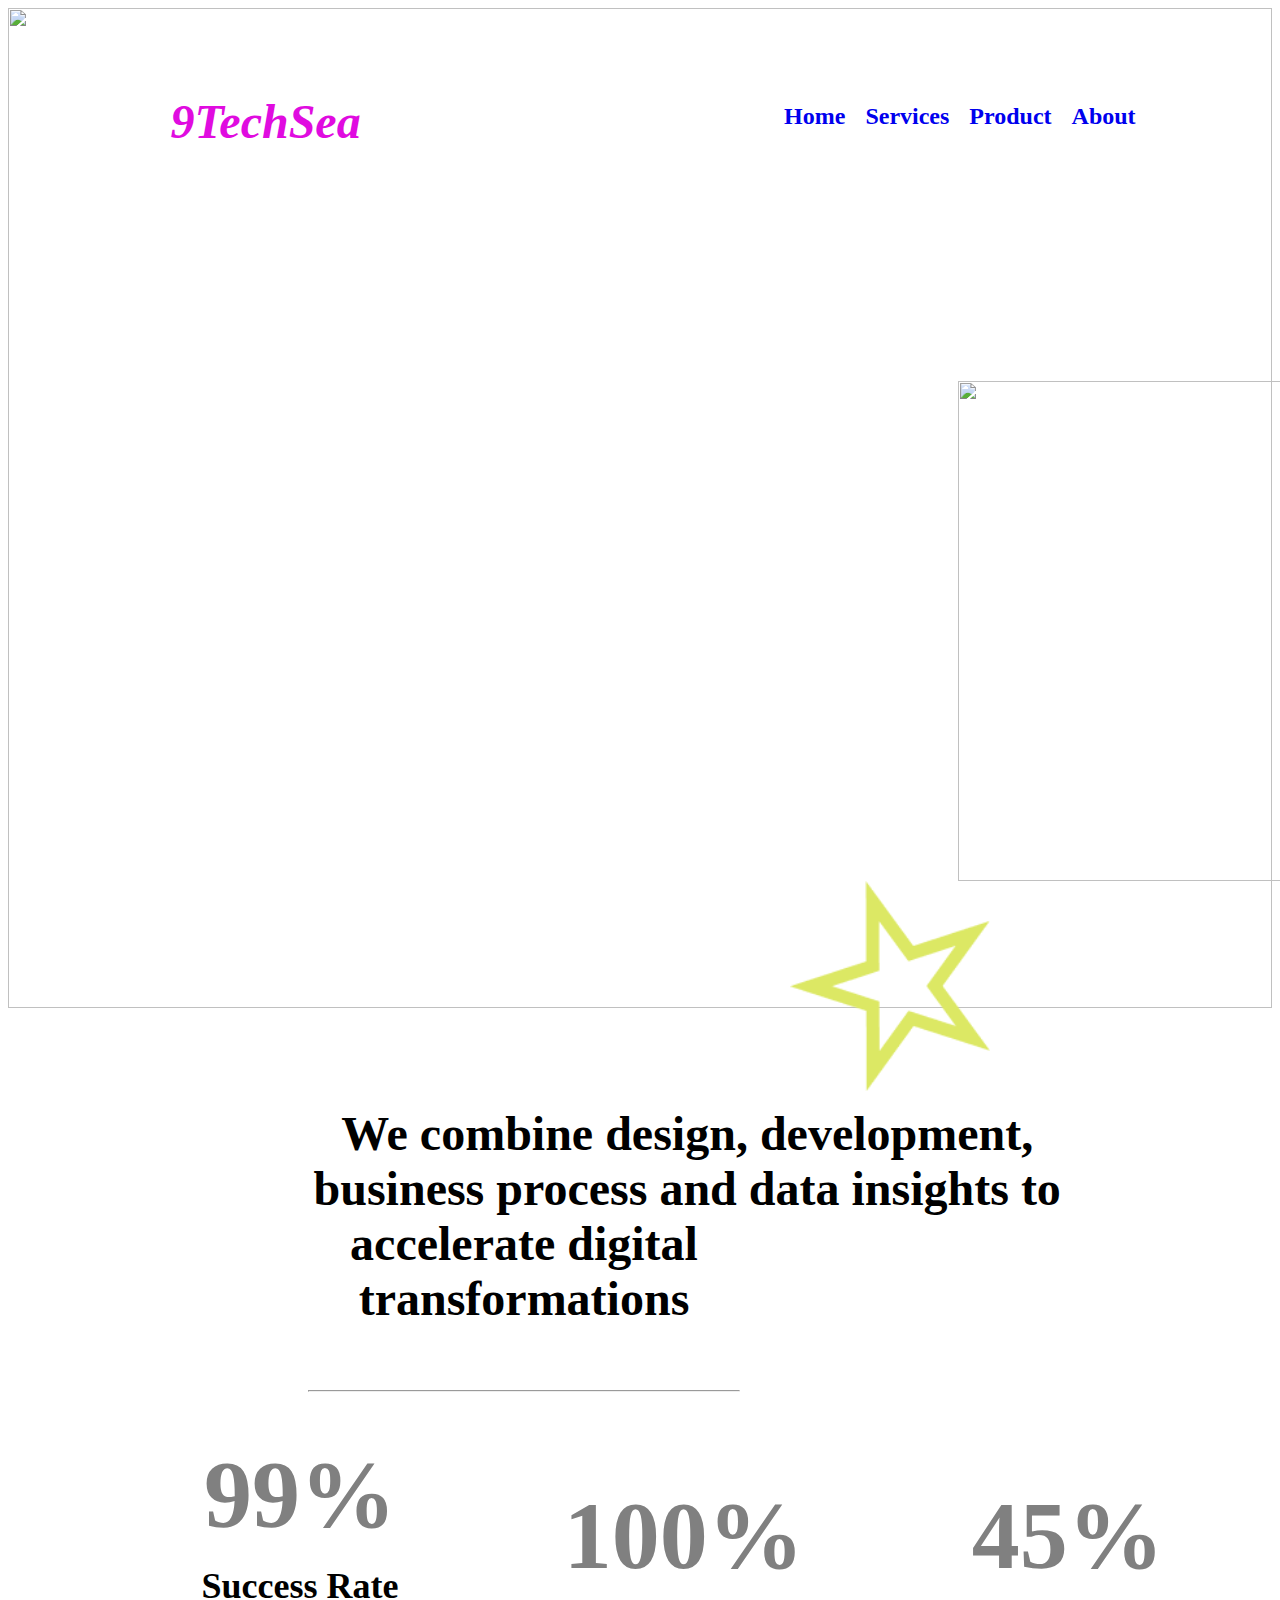
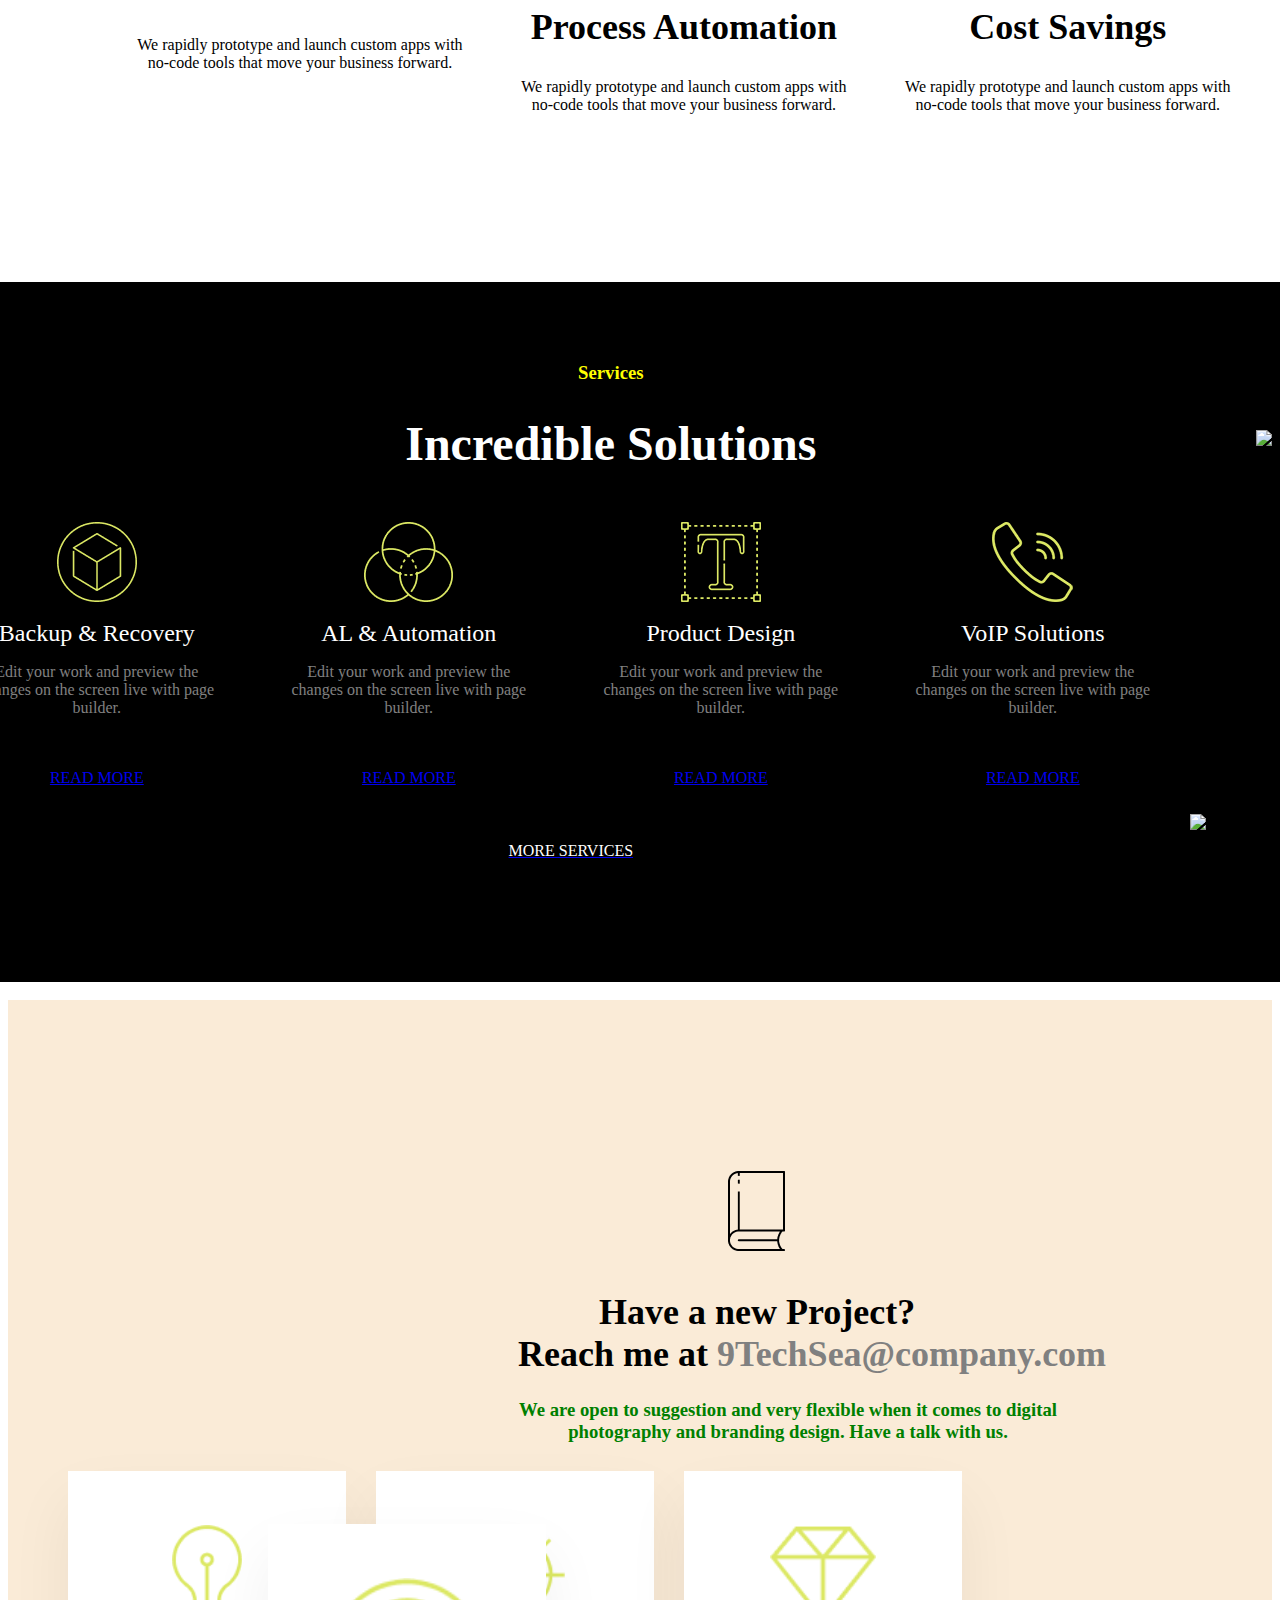
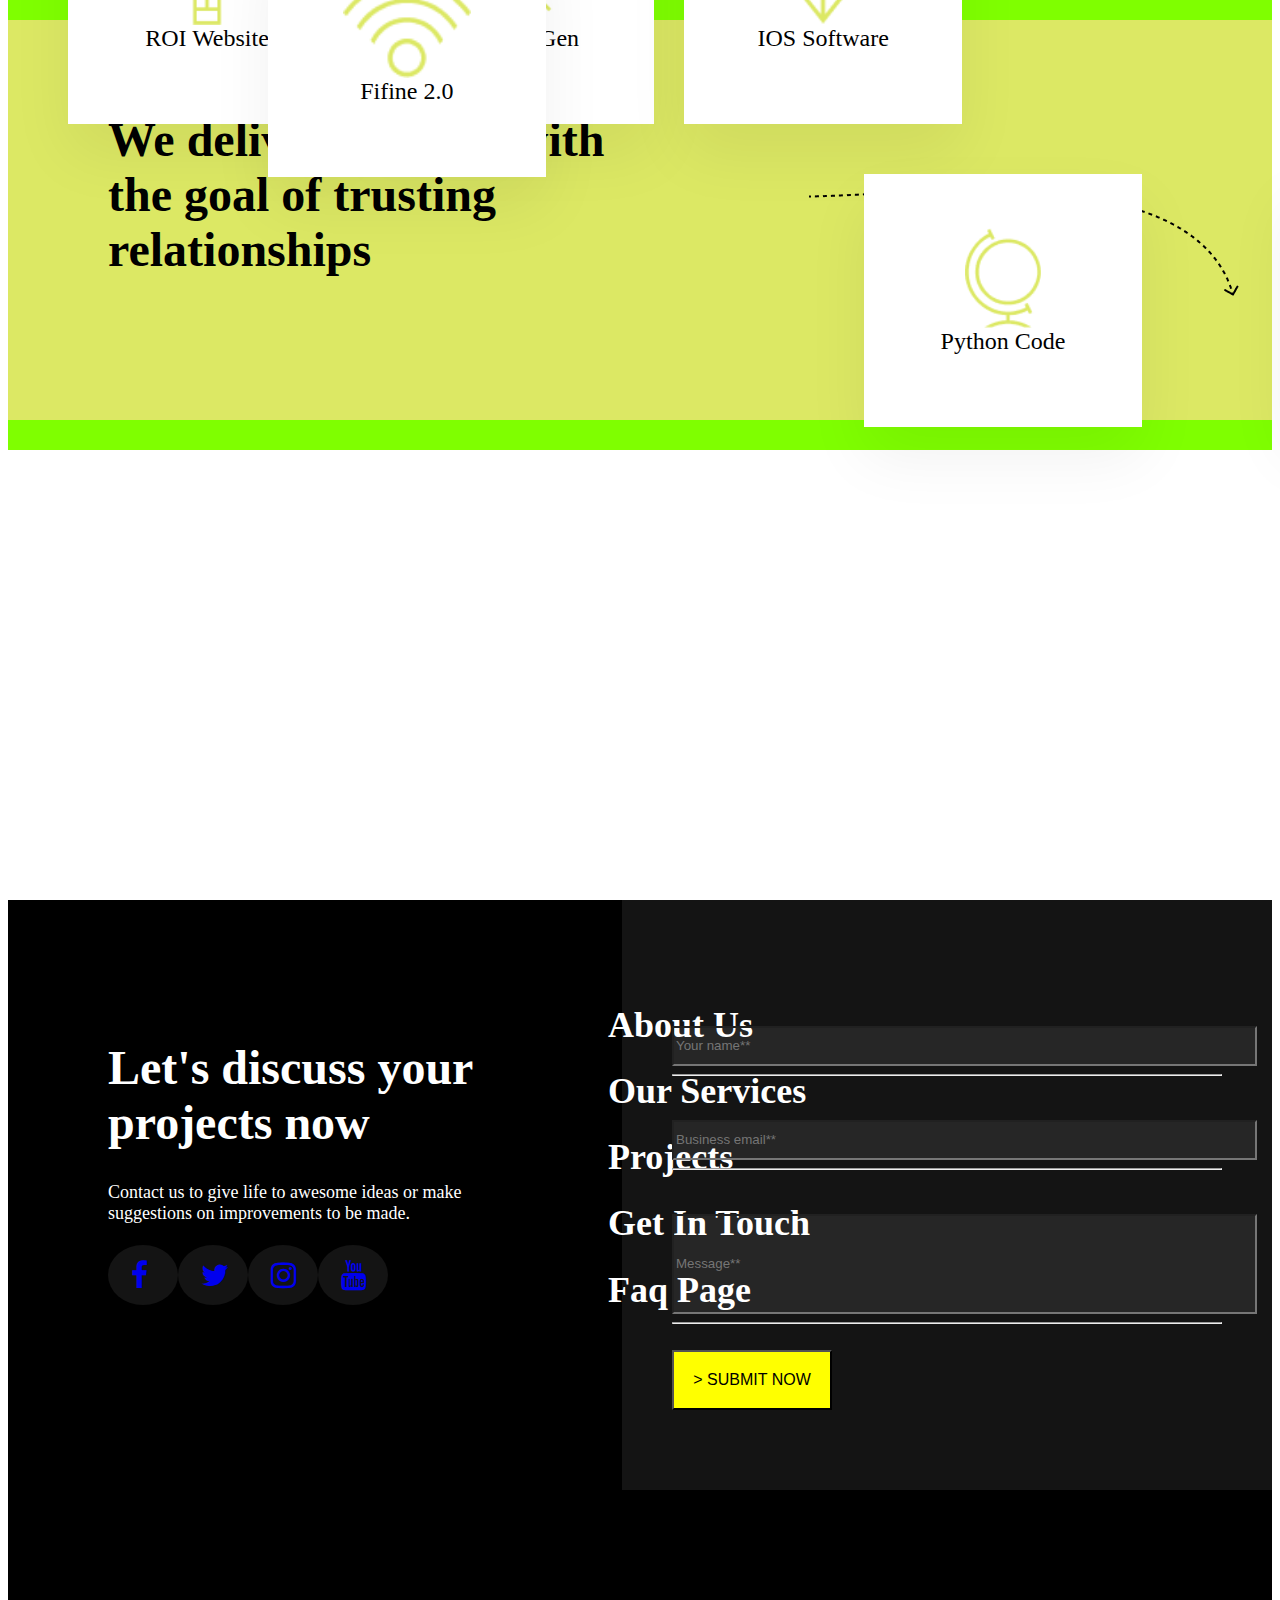
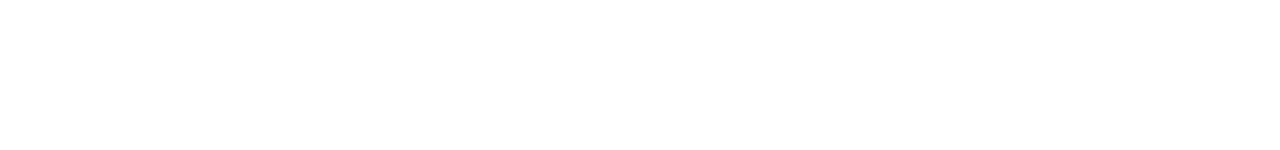
==== commit 26565852: "index.html" ====
--- a/index.html
+++ b/index.html
@@ -15,9 +15,9 @@
         
              <div class="c11">
                   <div class="r1">
-                
-                 <h1> &nbsp;&nbsp;&nbsp;Company name</h1>
-                  </div>
+                  <b> <i>  <h1> <font color="yellowblue" size="11">&nbsp;&nbsp;&nbsp;9TechSea</font>
+                     </h1></i></b>
+                </div>
 
                   <a href="#"><div class="r2">
                   <h2>About</h2>
@@ -168,7 +168,7 @@
                </div>
             
                   <div class="r14">
-                    <font size="4" class="t1"><h1>&nbsp;&nbsp;&nbsp;&nbsp;&nbsp;&nbsp;&nbsp;&nbsp;&nbsp;Have a new Project?<br>Reach me at <font color="gray">kamal@company.com</font></h1>
+                    <font size="4" class="t1"><h1>&nbsp;&nbsp;&nbsp;&nbsp;&nbsp;&nbsp;&nbsp;&nbsp;&nbsp;Have a new Project?<br>Reach me at <font color="gray">9TechSea@company.com</font></h1>
                                   
                   </font>
                   
@@ -351,4 +351,4 @@
       
     
     </body>
-</html>+</html>
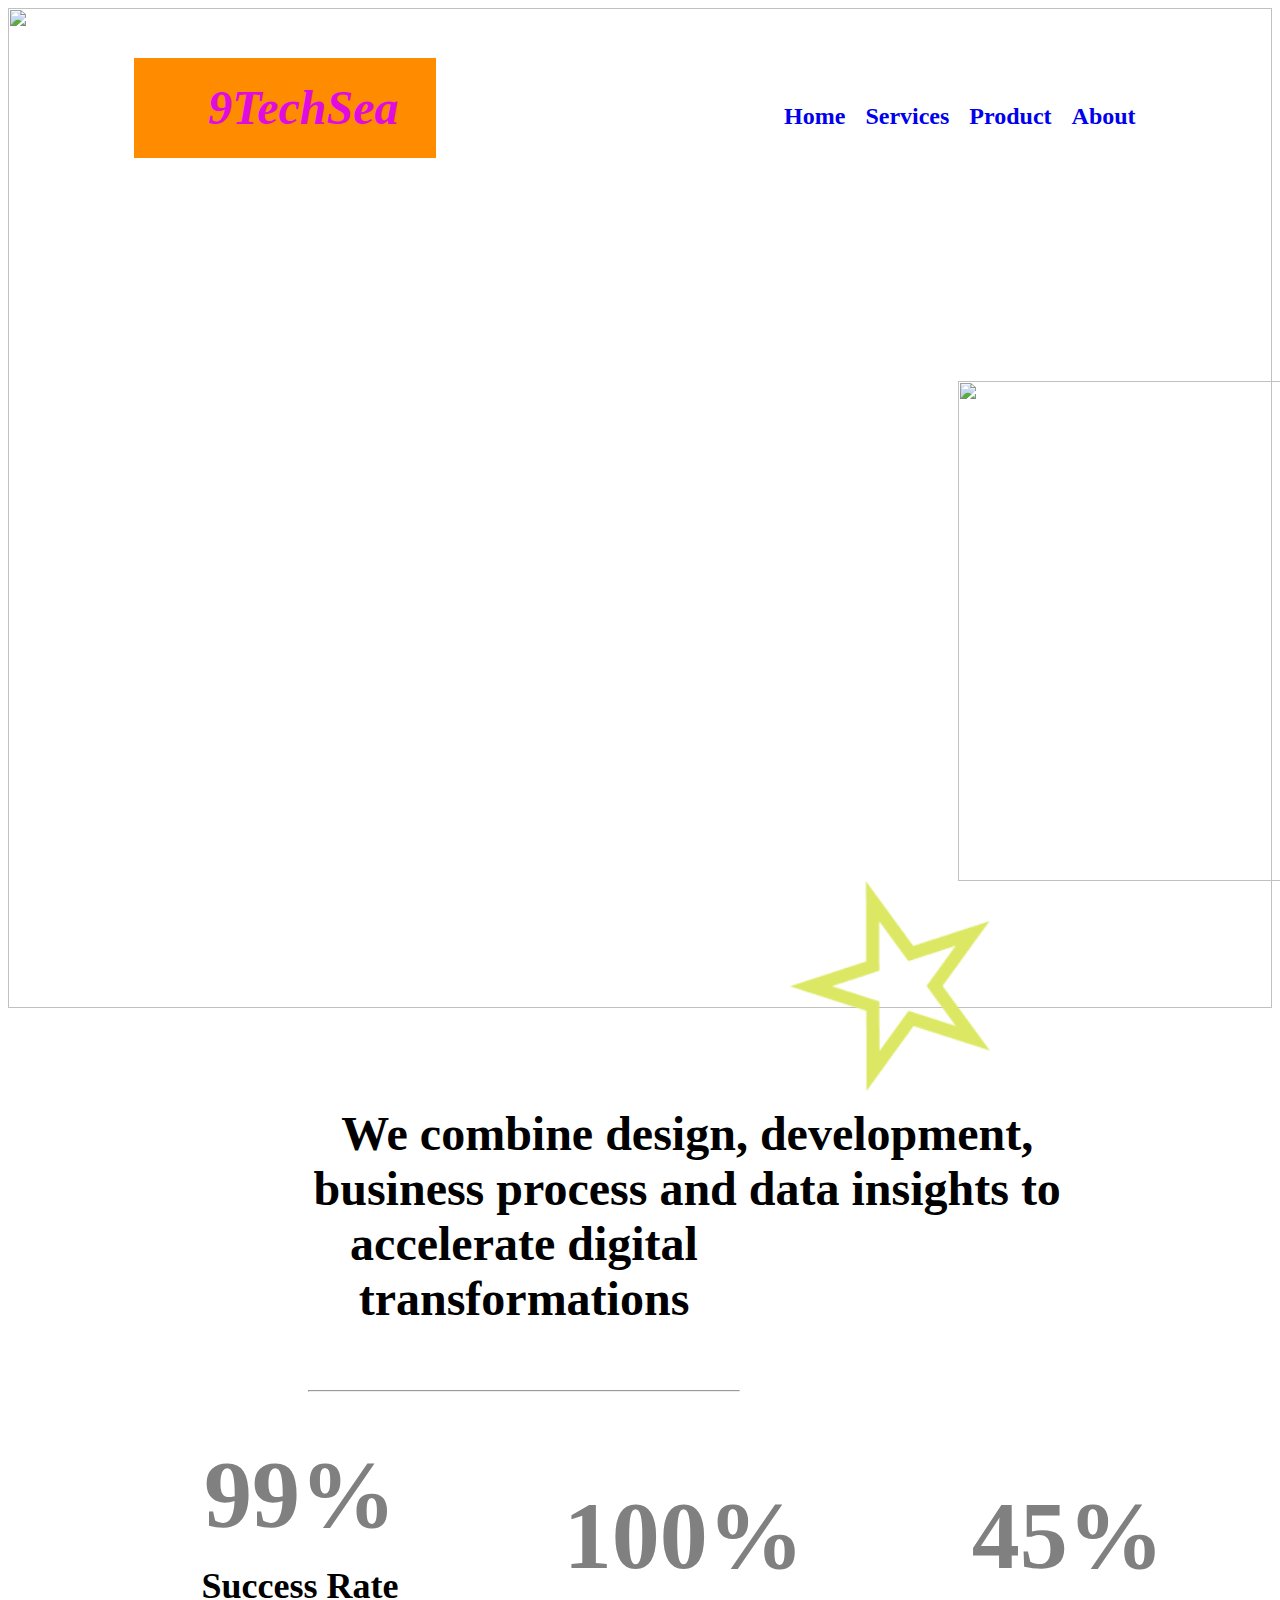
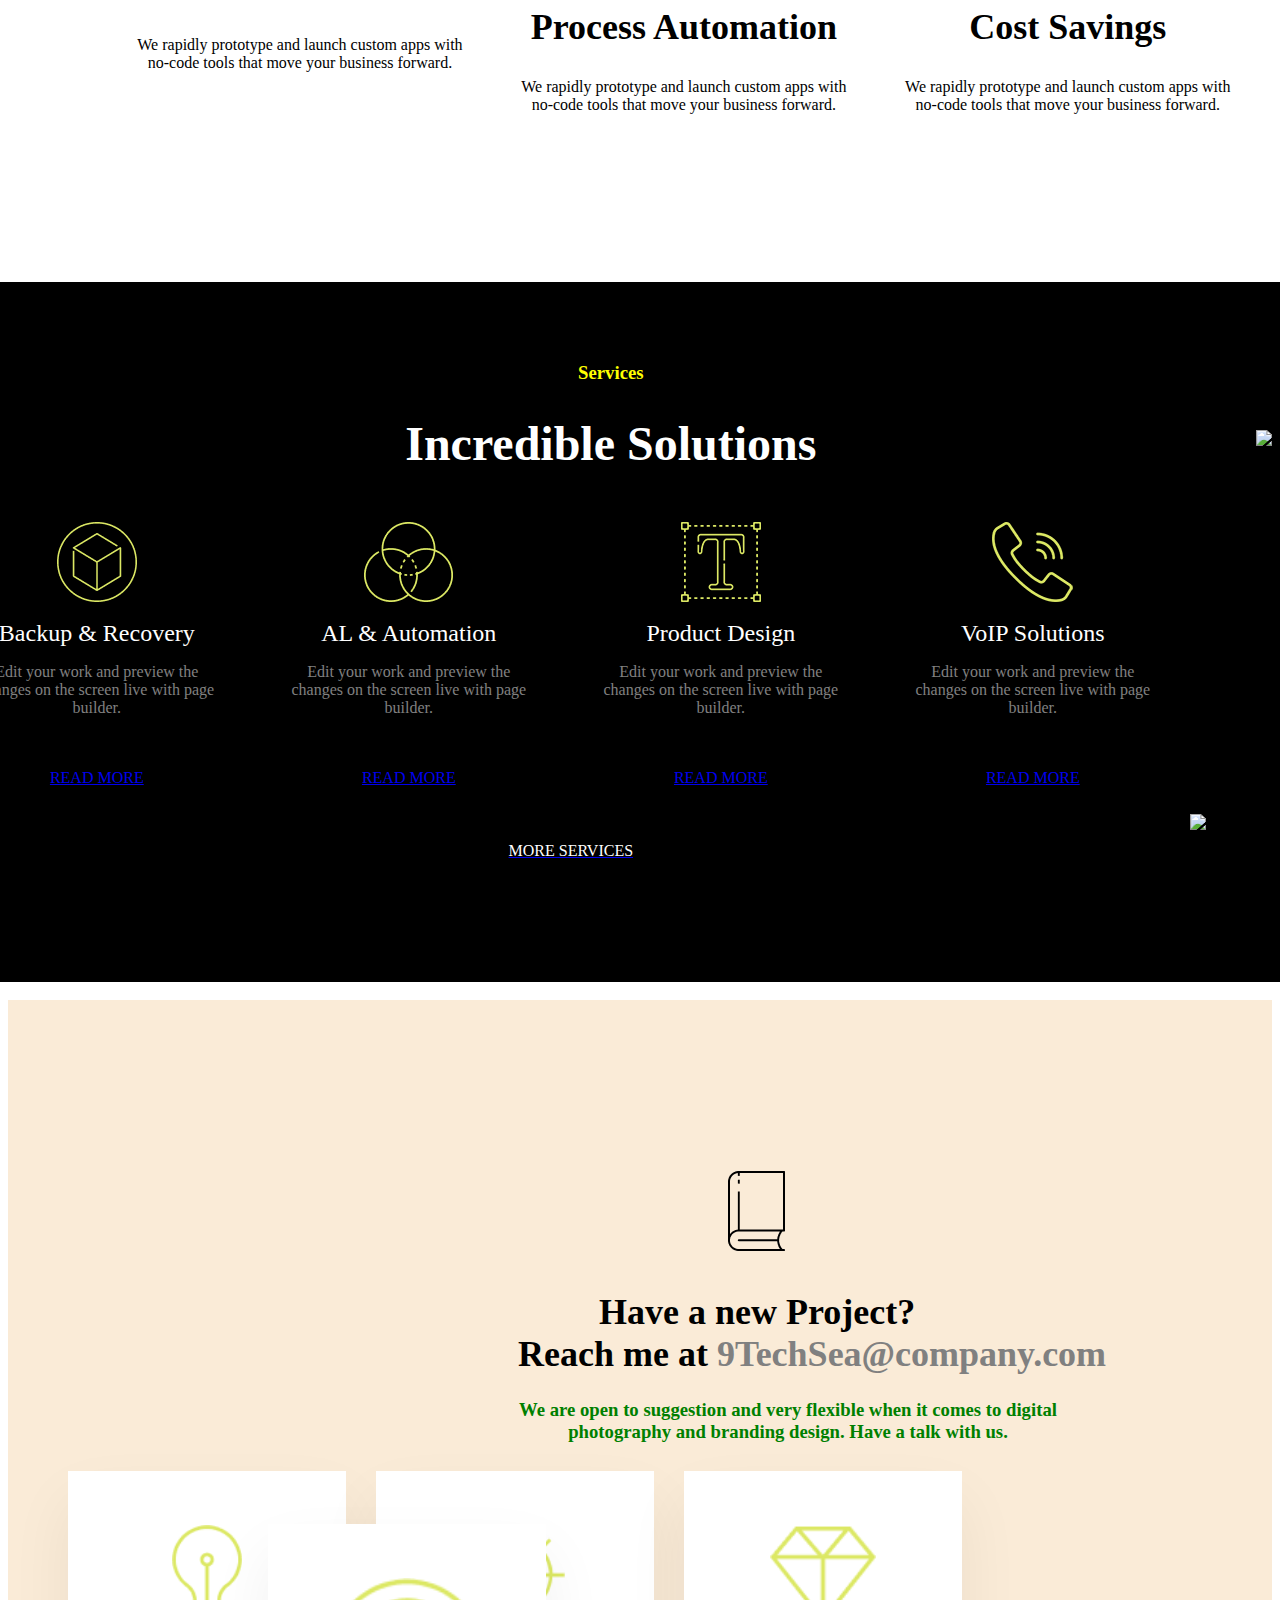
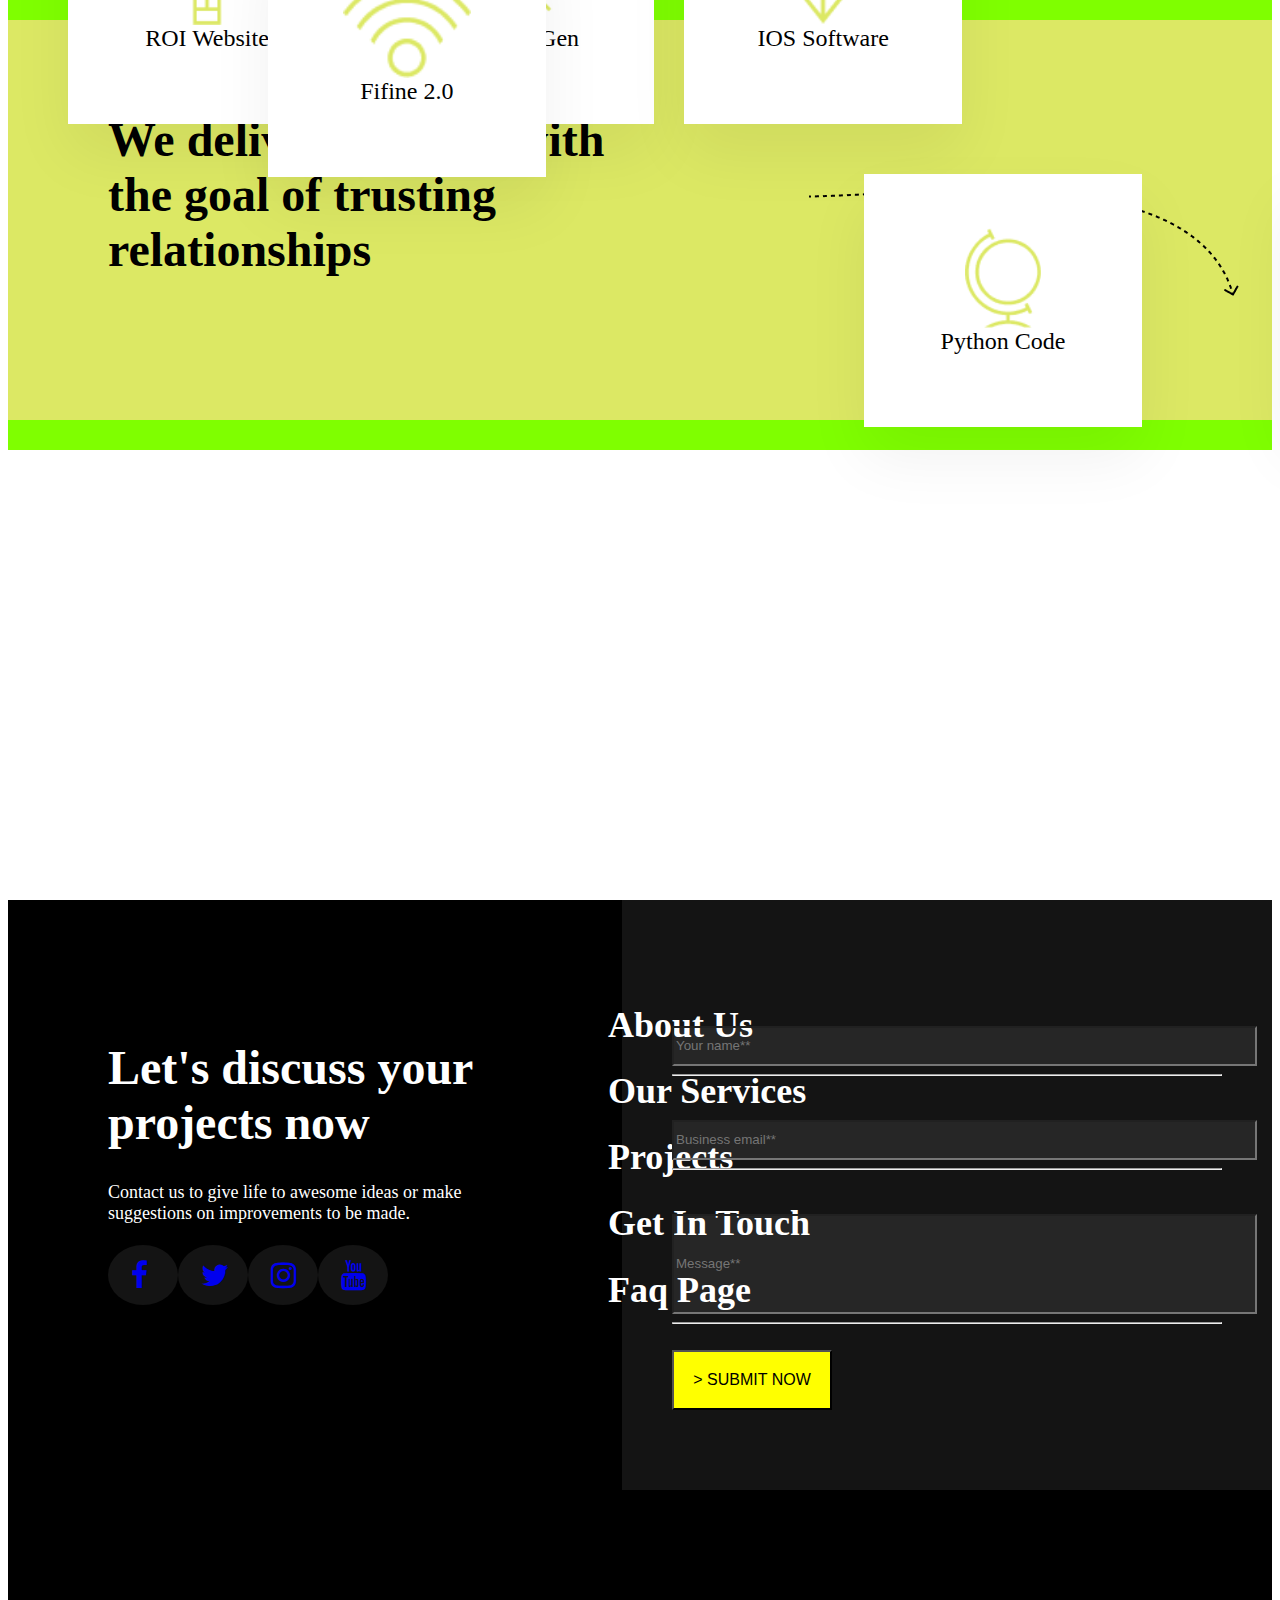
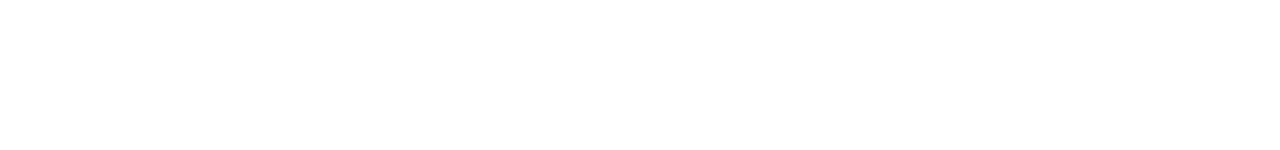
==== commit 11f9b7bb: "modified" ====
--- a/index.html
+++ b/index.html
@@ -351,4 +351,4 @@
       
     
     </body>
-</html>
+</html>--- a/hstyle.css
+++ b/hstyle.css
@@ -26,6 +26,11 @@
 
 .r1{
     float:left;
+    background-color:darkorange;
+    width:300px;
+    padding: 1px;
+    position: relative;
+    top:-15px;
 }
 .r2{
     float:right;
